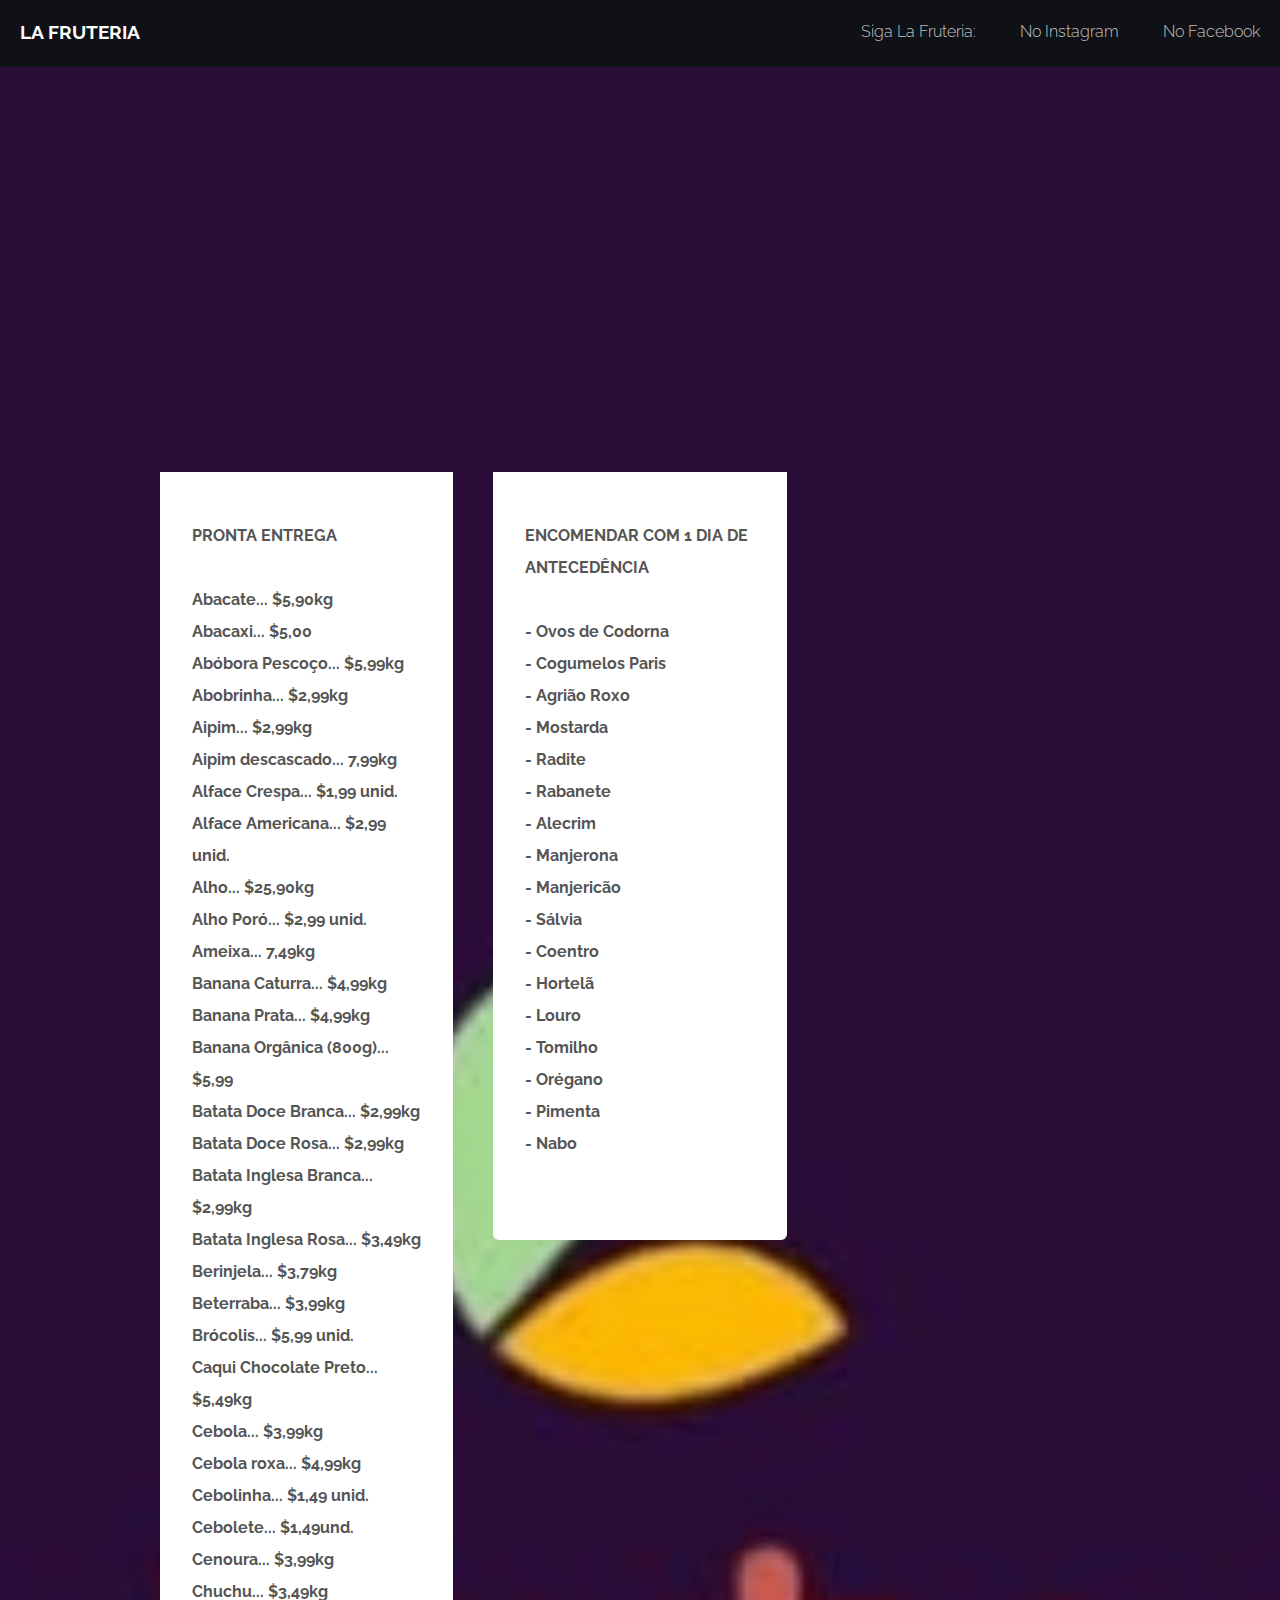
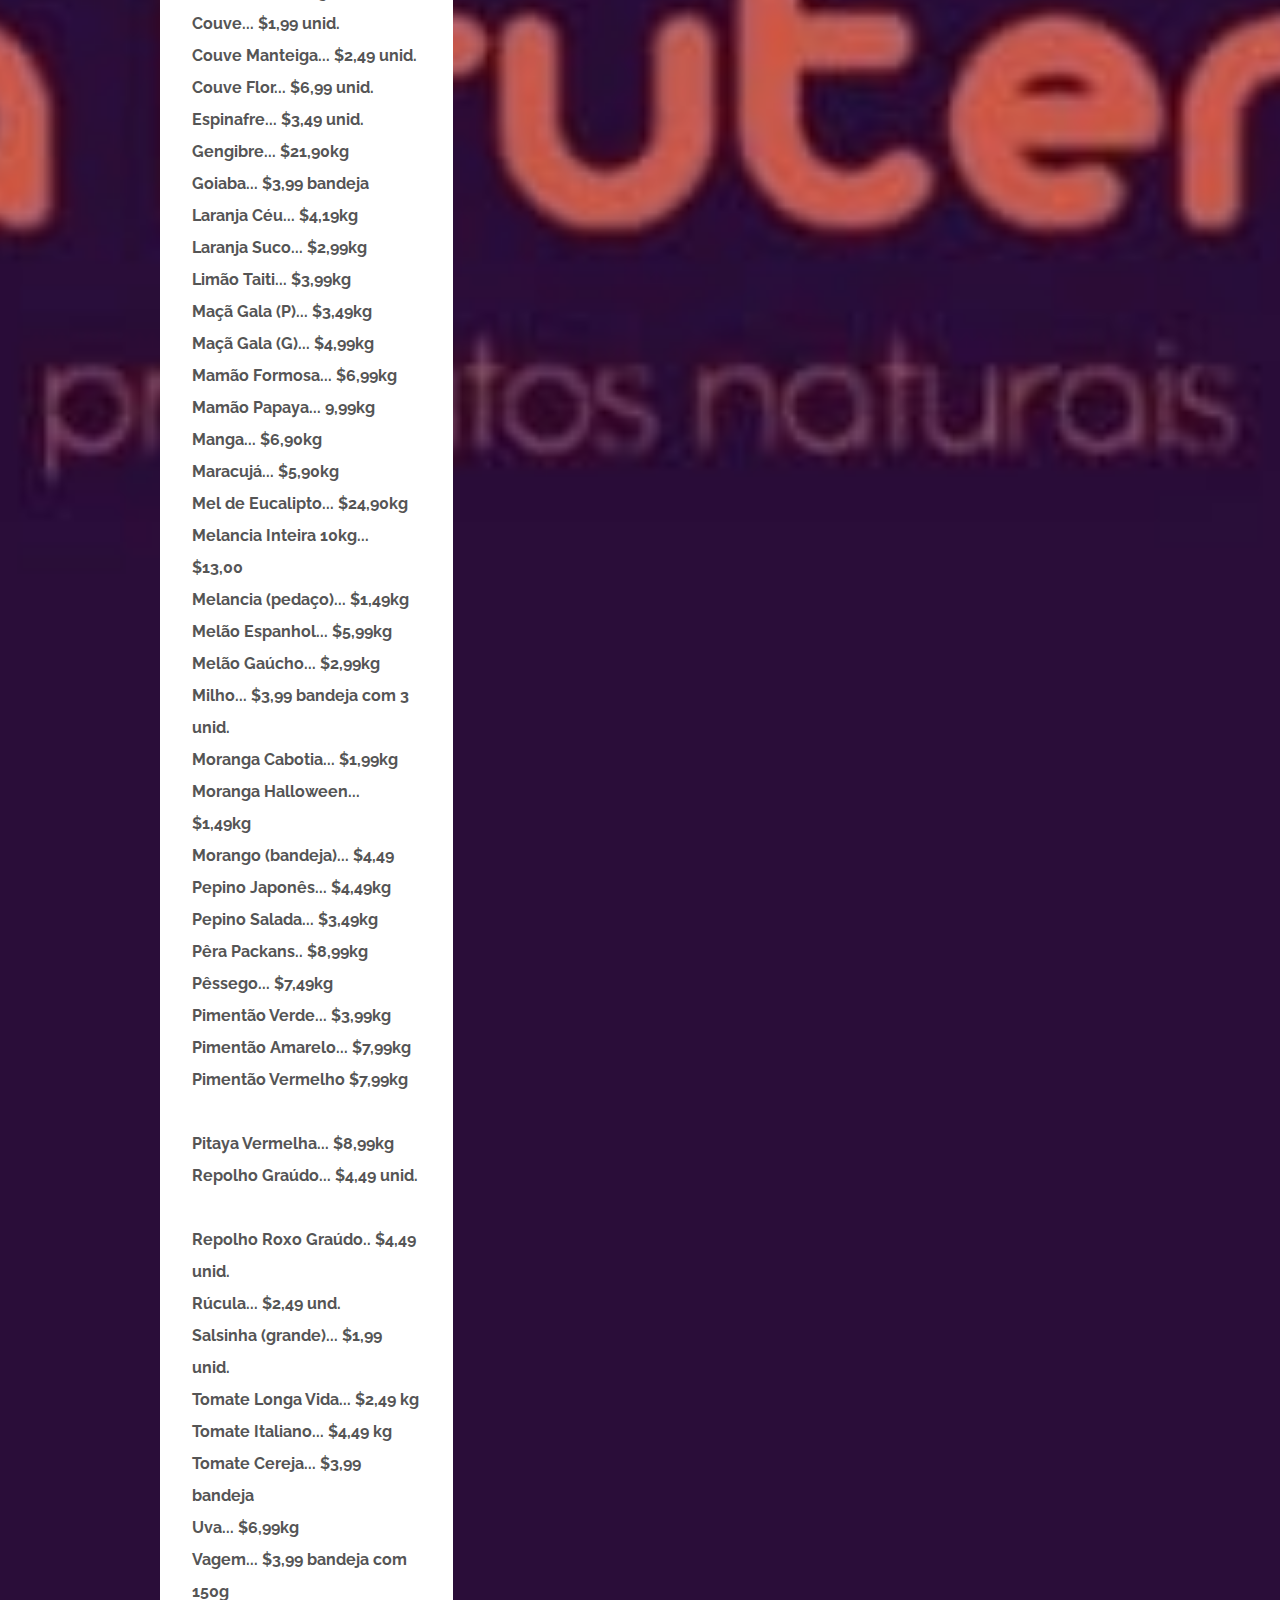
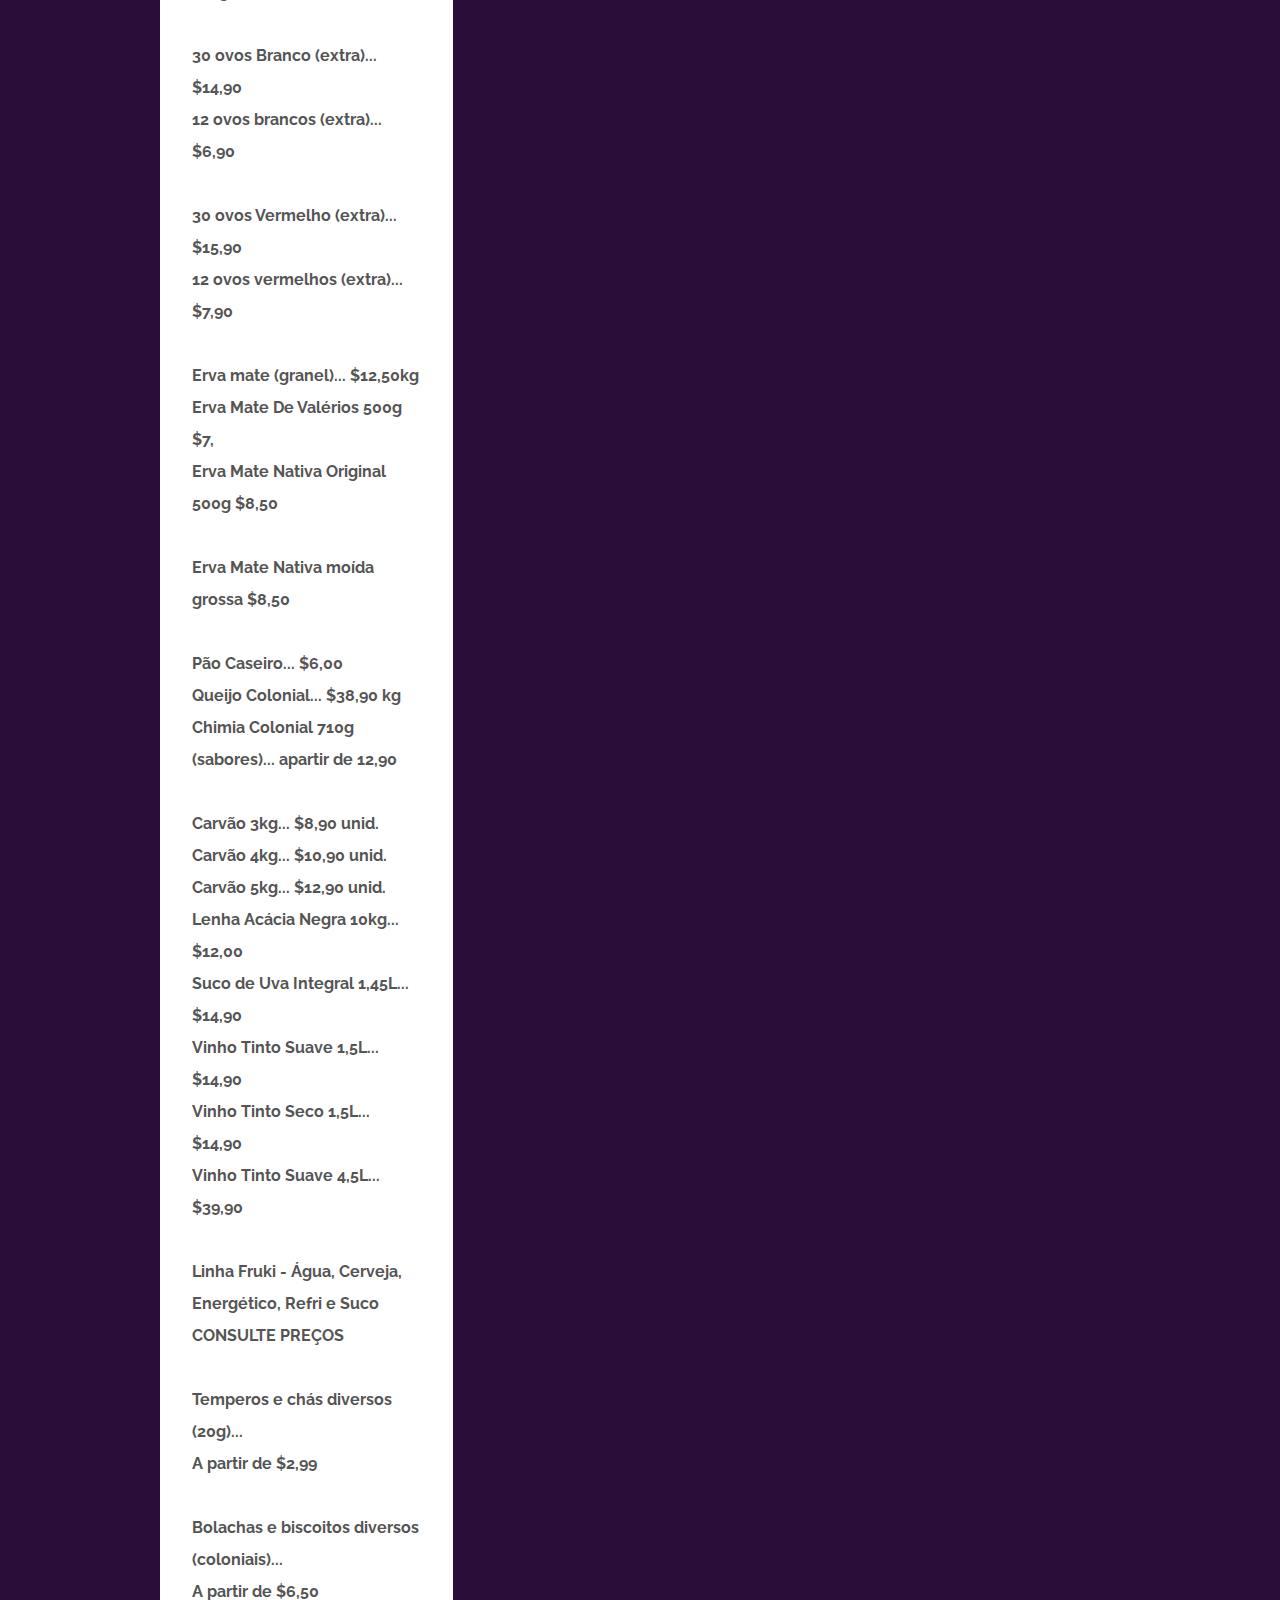
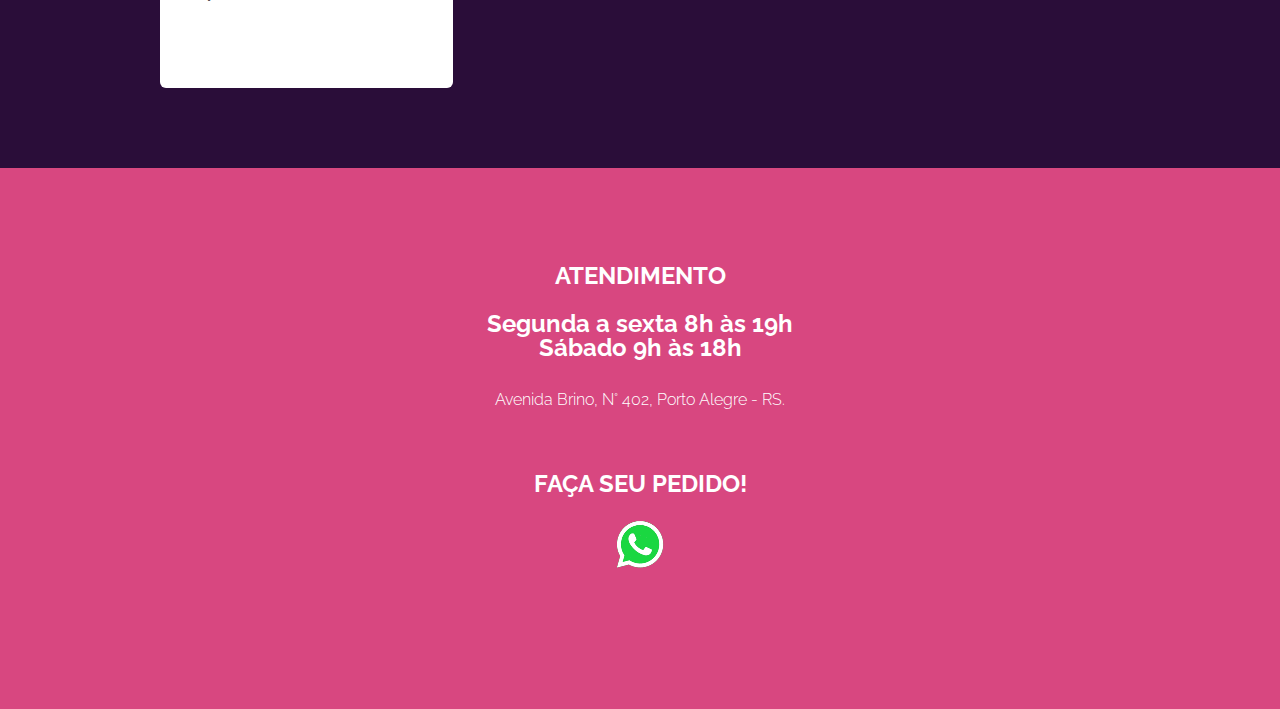
==== index.html @ adb2d756 "Update index.html" ====
<!DOCTYPE HTML>
<!--
	Phase Shift by TEMPLATED
	templated.co @templatedco
	Released for free under the Creative Commons Attribution 3.0 license (templated.co/license)
-->
<html>
	<head>
		<title>Phase Shift by TEMPLATED</title>
		<meta http-equiv="content-type" content="text/html; charset=utf-8" />
		<meta name="description" content="" />
		<meta name="keywords" content="" />
		<!--[if lte IE 8]><script src="css/ie/html5shiv.js"></script><![endif]-->
		<script src="js/jquery.min.js"></script>
		<script src="js/jquery.dropotron.min.js"></script>
		<script src="js/skel.min.js"></script>
		<script src="js/skel-layers.min.js"></script>
		<script src="js/init.js"></script>
		<noscript>
			<link rel="stylesheet" href="css/skel.css" />
			<link rel="stylesheet" href="css/style.css" />
			<link rel="stylesheet" href="css/style-wide.css" />
		</noscript>
		<!--[if lte IE 8]><link rel="stylesheet" href="css/ie/v8.css" /><![endif]-->
	</head>
	<body>

			<!-- Wrapper -->
			<div class="wrapper style1">

				<!-- Header -->
					<div id="header" class="skel-panels-fixed">
						<div id="logo">
							<h1><a href="index.html">La Fruteria</a></h1>
							<span class="tag"></span>
						</div>
						<nav id="nav">
							<ul>
								<li class="active"><a href="">Siga La Fruteria:</a></li>
								<li><a href="https://www.facebook.com/Lafruteriapoa/">No Instagram</a></li>
								<li><a href="https://instagram.com/lafruteriapoa?igshid=lxld70yxuajt">No Facebook</a></li>
							</ul>
						</nav>
					</div>

				<!-- Banner -->
					<div id="banner" class="container">
						<section>
							<br><br><br><br><br><br><br><br><br>
						</section>
					</div>

				<!-- Extra -->

                  
					<div id="extra">
						<div class="container">
							<div class="row no-collapse-1">
								<section class="4u"> 
									<div class="box">
										
<div class="catalogo"> <p>		<strong>
PRONTA ENTREGA<br><BR>
Abacate... $5,90kg<br>
Abacaxi... $5,00<br>
Abóbora Pescoço... $5,99kg<br>
Abobrinha... $2,99kg<br>
Aipim... $2,99kg<br>
Aipim descascado... 7,99kg<br>
Alface Crespa... $1,99 unid.<br>
Alface Americana... $2,99 unid.<br>
Alho... $25,90kg<br>
Alho Poró... $2,99 unid.<br>
Ameixa... 7,49kg<br>
Banana Caturra... $4,99kg<br>
Banana Prata... $4,99kg<br>
Banana Orgânica (800g)... $5,99  <br>
Batata Doce Branca... $2,99kg<br>
Batata Doce Rosa... $2,99kg<br>
Batata Inglesa Branca... $2,99kg<br>
Batata Inglesa Rosa... $3,49kg <br>
Berinjela... $3,79kg<br>
Beterraba... $3,99kg<br>
Brócolis... $5,99 unid.<br>
Caqui Chocolate Preto... $5,49kg<br>
Cebola... $3,99kg<br>
Cebola roxa... $4,99kg<br>
Cebolinha... $1,49 unid.<br>
Cebolete... $1,49und.<br>
Cenoura... $3,99kg<br>
Chuchu... $3,49kg<br>
Couve... $1,99 unid.<br>
Couve Manteiga... $2,49 unid.<br>
Couve Flor... $6,99 unid.<br>
Espinafre... $3,49 unid.<br> 
Gengibre... $21,90kg<br>
Goiaba... $3,99 bandeja<br>
Laranja Céu... $4,19kg<br>
Laranja Suco... $2,99kg<br>
Limão Taiti... $3,99kg<br>
Maçã Gala (P)... $3,49kg<br>
Maçã Gala (G)... $4,99kg<br>
Mamão Formosa... $6,99kg<br>
Mamão Papaya... 9,99kg<br>
Manga... $6,90kg<br>
Maracujá... $5,90kg <br>
Mel de Eucalipto... $24,90kg<br>
Melancia Inteira 10kg... $13,00<br>
Melancia (pedaço)... $1,49kg<br>
Melão Espanhol... $5,99kg<br>
Melão Gaúcho... $2,99kg<br>
Milho... $3,99 bandeja com 3 unid.<br>
Moranga Cabotia... $1,99kg<br>
Moranga Halloween... $1,49kg<br>
Morango (bandeja)... $4,49<br>
Pepino Japonês... $4,49kg<br>
Pepino Salada... $3,49kg<br>
Pêra Packans.. $8,99kg<br>
Pêssego... $7,49kg <br>
Pimentão Verde... $3,99kg<br>
Pimentão Amarelo... $7,99kg<br>
Pimentão Vermelho $7,99kg<br><br>
Pitaya Vermelha... $8,99kg <br>
Repolho Graúdo... $4,49 unid.<br><br>
Repolho Roxo Graúdo.. $4,49 unid.<br>
Rúcula... $2,49 und.<br>
Salsinha (grande)... $1,99 unid.<br>
Tomate Longa Vida... $2,49 kg<br>
Tomate Italiano... $4,49 kg<br>
Tomate Cereja... $3,99 bandeja<br>
Uva... $6,99kg<br>
Vagem... $3,99 bandeja com 150g
<br><br>
30 ovos Branco (extra)... $14,90<br>
12 ovos brancos (extra)... $6,90<br><br>
30 ovos Vermelho (extra)... $15,90 <br>
12 ovos vermelhos (extra)... $7,90 
<br><br>
Erva mate (granel)... $12,50kg<br>
Erva Mate De Valérios 500g $7,<br>
Erva Mate Nativa Original 500g $8,50<br><br>
Erva Mate Nativa moída grossa $8,50
<br><br>
Pão Caseiro... $6,00<br>
Queijo Colonial... $38,90 kg<br>
Chimia Colonial  710g (sabores)... apartir de 12,90
<br><br>
Carvão 3kg... $8,90 unid.<br>
Carvão 4kg... $10,90 unid.<br>
Carvão 5kg... $12,90 unid.<br>
Lenha Acácia Negra 10kg... $12,00<br>
Suco de Uva Integral 1,45L... $14,90<br>
Vinho Tinto Suave 1,5L... $14,90<br>
Vinho Tinto Seco 1,5L... $14,90<br>
Vinho Tinto Suave 4,5L... $39,90
<br><br>
Linha Fruki - Água, Cerveja, Energético, Refri e Suco
CONSULTE PREÇOS
<br><br>
Temperos e chás diversos (20g)... <br> A partir de $2,99
<br><br>
Bolachas e biscoitos diversos (coloniais)...<br> A partir de $6,50 </strong></p></div>
										
								</section>
                                                               
								<section class="4u"> 
									<div class="box">	<div class="catalogo">					
<p><strong>
ENCOMENDAR COM 1 DIA DE ANTECEDÊNCIA
<br><br>
- Ovos de Codorna<br>
- Cogumelos Paris<br>
- Agrião Roxo<br>
- Mostarda<br>
- Radite<br>
- Rabanete<br>
- Alecrim<br>
- Manjerona<br>
- Manjericão<br>
- Sálvia<br>
- Coentro<br>
- Hortelã<br>
- Louro<br>
- Tomilho<br>
- Orégano<br>
- Pimenta<br>
- Nabo </strong></p>
										 </div>
								</section>
										 </div> <br><br> </div>
					</div>

				<!-- Main -->

	</div>
	<!-- Footer -->
		<div id="footer" class="wrapper style2">
			<div class="container">
				<section>
						<h2>ATENDIMENTO<br><br>Segunda a sexta 8h às 19h<br>Sábado 9h às 18h</h2><br><p>Avenida Brino, N° 402, Porto Alegre - RS.</p>
				<br><h2>FAÇA SEU PEDIDO!</h2><br>	<p><a href="https://api.whatsapp.com/send?phone=555130299781"> <img src="images/whats.png" alt="" /></a></p>
</section>
			</div>
		</div>

		
	</body>
</html>
---- css/skel.css ----
/* Resets (http://meyerweb.com/eric/tools/css/reset/ | v2.0 | 20110126 | License: none (public domain)) */

	html,body,div,span,applet,object,iframe,h1,h2,h3,h4,h5,h6,p,blockquote,pre,a,abbr,acronym,address,big,cite,code,del,dfn,em,img,ins,kbd,q,s,samp,small,strike,strong,sub,sup,tt,var,b,u,i,center,dl,dt,dd,ol,ul,li,fieldset,form,label,legend,table,caption,tbody,tfoot,thead,tr,th,td,article,aside,canvas,details,embed,figure,figcaption,footer,header,hgroup,menu,nav,output,ruby,section,summary,time,mark,audio,video{margin:0;padding:0;border:0;font-size:100%;font:inherit;vertical-align:baseline;}article,aside,details,figcaption,figure,footer,header,hgroup,menu,nav,section{display:block;}body{line-height:1;}ol,ul{list-style:none;}blockquote,q{quotes:none;}blockquote:before,blockquote:after,q:before,q:after{content:'';content:none;}table{border-collapse:collapse;border-spacing:0;}body{-webkit-text-size-adjust:none}

/* Box Model */

	*, *:before, *:after {
		-moz-box-sizing: border-box;
		-webkit-box-sizing: border-box;
		box-sizing: border-box;
	}

/* Container */

	body {
		/* min-width: (containers) */
		min-width: 1200px;
	}

	.container {
		margin-left: auto;
		margin-right: auto;
		
		/* width: (containers) */
		width: 1200px;
	}

	/* Modifiers */
	
		.container.small {
			/* width: (containers) * 0.75; */
			width: 900px;
		}

		.container.big {
			width: 100%;

			/* max-width: (containers) * 1.25; */
			max-width: 1500px;

			/* min-width: (containers); */
			min-width: 1200px;
		}

/* Grid */

	.\31 2u { width: 100% }
	.\31 1u { width: 91.6666666667% }
	.\31 0u { width: 83.3333333333% }
	.\39 u { width: 75% }
	.\38 u { width: 66.6666666667% }
	.\37 u { width: 58.3333333333% }
	.\36 u { width: 50% }
	.\35 u { width: 41.6666666667% }
	.\34 u { width: 33.3333333333% }
	.\33 u { width: 25% }
	.\32 u { width: 16.6666666667% }
	.\31 u { width: 8.3333333333% }
	.\-11u { margin-left: 91.6666666667% }
	.\-10u { margin-left: 83.3333333333% }
	.\-9u { margin-left: 75% }
	.\-8u { margin-left: 66.6666666667% }
	.\-7u { margin-left: 58.3333333333% }
	.\-6u { margin-left: 50% }
	.\-5u { margin-left: 41.6666666667% }
	.\-4u { margin-left: 33.3333333333% }
	.\-3u { margin-left: 25% }
	.\-2u { margin-left: 16.6666666667% }
	.\-1u { margin-left: 8.3333333333% }

	/* Rows */

		.row > * {
			float: left;
		}

		.row:after {
			content: '';
			display: block;
			clear: both;
			height: 0;
		}

		.row:first-child > * {
			padding-top: 0 !important;
		}

		/* Normal */

			.row > * {
				/* padding-left: (gutters) */
				padding-left: 40px;
			}

			.row + .row > * {
				/* padding: (gutters) 0 0 (gutters) */
				padding: 40px 0 0 40px;
			}

			.row {
				/* margin-left: -(gutters) */
				margin-left: -40px;
			}

		/* Flush */

			.row.flush > * {
				padding-left: 0;
			}

			.row + .row.flush > * {
				padding: 0;
			}

			.row.flush {
				margin-left: 0;
			}

		/* Quarter */

			.row.quarter > * {
				/* padding-left: (gutters * 0.25) */
				padding-left: 10px;
			}

			.row + .row.quarter > * {
				/* padding: (gutters * 0.25) 0 0 (gutters * 0.25) */
				padding: 10px 0 0 10px;
			}

			.row.quarter {
				/* margin-left: -(gutters * 0.25) */
				margin-left: -10px;
			}

		/* Half */

			.row.half > * {
				/* padding-left: (gutters * 0.5) */
				padding-left: 20px;
			}

			.row + .row.half > * {
				/* padding: (gutters * 0.5) 0 0 (gutters * 0.5) */
				padding: 20px 0 0 20px;
			}

			.row.half {
				/* margin-left: -(gutters * 0.5) */
				margin-left: -20px;
			}

		/* One and (a) Half */

			.row.oneandhalf > * {
				/* padding-left: (gutters * 1.5) */
				padding-left: 60px;
			}

			.row + .row.oneandhalf > * {
				/* padding: (gutters * 1.5) 0 0 (gutters * 1.5) */
				padding: 60px 0 0 60px;
			}

			.row.oneandhalf {
				/* margin-left: -(gutters * 1.5) */
				margin-left: -60px;
			}

		/* Double */

			.row.double > * {
				/* padding-left: (gutters * 2) */
				padding-left: 80px;
			}

			.row + .row.double > * {
				/* padding: (gutters * 2) 0 0 (gutters * 2) */
				padding: 80px 0 0 80px;
			}

			.row.double {
				/* margin-left: -(gutters * 2) */
				margin-left: -80px;
			}
---- css/style.css ----
@import url("font-awesome.min.css");
@import url("http://fonts.googleapis.com/css?family=Raleway:100,200,300,500,600,700,800,900");

/*
	Phase Shift by TEMPLATED
	templated.co @templatedco
	Released for free under the Creative Commons Attribution 3.0 license (templated.co/license)
*/

/* Basic */

	body {
		background: #0f1116;
	}

	body, span, input, select, textarea {
		color: #555555;
		font-family: 'Raleway', sans-serif;
		font-size: 12pt;
		font-weight: 300;
		line-height: 1.65em;
	}

	a {
		color: #d84780;
		text-decoration: underline;
	}

	strong, b {
		font-weight: 700;
	}

	em, i {
		font-style: italic;
	}

	p, ul, ol, dl, table, blockquote {
		margin: 0 0 2em 0;
	}

	p {
		line-height: 2em;
	}

	h1, h2, h3, h4, h5, h6 {
		margin: 0;
		padding: 0;
		color: inherit;
		font-family: 'Raleway', sans-serif;
		font-weight: 700;
	}

		h1 a, h2 a, h3 a, h4 a, h5 a, h6 a {
			color: inherit;
			text-decoration: none;
		}

	h2 {
		font-size: 1.5em;
	}

	h3 {
		font-size: 1.25em;
	}

	sub {
		font-size: 0.8em;
		position: relative;
		top: 0.5em;
	}

	sup {
		font-size: 0.8em;
		position: relative;
		top: -0.5em;
	}

	hr {
		border-top: solid 1px #888888;
		border: 0;
		margin-bottom: 1.5em;
	}

	blockquote {
		border-left: solid 0.5em #888888;
		font-style: italic;
		padding: 1em 0 1em 2em;
	}

	section.special, article.special {
		text-align: center;
	}

	header.major {
		padding-bottom: 3em;
		text-transform: uppercase;
	}

		header.major h2 {
			margin: 0;
			padding: 0;
			line-height: 1em;
			font-weight: 800;
			font-size: 2.8em;
		}

		header.major .byline {
			display: block;
			margin: 0.50em 0 0 0;
			padding: 0 0 0.5em 0;
			letter-spacing: 1px;
			font-size: 1.3em;
			font-weight: 300;
		}

	footer > :last-child {
		margin-bottom: 0;
	}

	footer.major {
		padding-top: 3em;
	}

/* Form */

	form {
		width: 70%;
		margin: 0em auto;
	}

	input[type="text"],
	input[type="password"],
	input[type="email"],
	textarea {
		-moz-appearance: none;
		-webkit-appearance: none;
		-o-appearance: none;
		-ms-appearance: none;
		appearance: none;
		background: white;
		color: #555555;
		border: none;
		display: block;
		outline: 0;
		padding: 1em 1em;
		text-decoration: none;
		width: 100%;
		border-radius: 6px;
	}

		input[type="text"]:focus,
		input[type="password"]:focus,
		input[type="email"]:focus,
		textarea:focus {
			border-color: #d84780;
		}

	textarea {
		min-height: 14em;
	}

	input[type="text"],
	input[type="password"],
	input[type="email"] {
		line-height: 1em;
	}

	::-webkit-input-placeholder {
		color: inherit;
		opacity: 0.5;
		position: relative;
		top: 3px;
	}

	:-moz-placeholder {
		color: inherit;
		opacity: 0.5;
	}

	::-moz-placeholder {
		color: inherit;
		opacity: 0.5;
	}

	:-ms-input-placeholder {
		color: inherit;
		opacity: 0.5;
	}

	.formerize-placeholder {
		color: rgba(85, 85, 85, 0.5) !important;
	}

/* Image */

	.image {
		border: 0;
		position: relative;
	}

		.image.fit {
			display: block;
		}

			.image.fit img {
				display: block;
				width: 100%;
			}

		.image.feature {
			display: block;
			margin: 0 0 2em 0;
		}

			.image.feature img {
				display: block;
				width: 100%;
			}

		.image.featured {
			position: static;
			display: block;
			margin: 0;
		}

			.image.featured img {
				display: block;
				width: 100%;
			}

/* Icon */

	.icon {
		position: relative;
	}

		.icon:before {
			content: "";
			-moz-osx-font-smoothing: grayscale;
			-webkit-font-smoothing: antialiased;
			font-family: FontAwesome;
			font-style: normal;
			font-weight: normal;
			text-transform: none !important;
		}

		.icon > .label {
			display: none;
		}

/* Lists */

	ol.default {
		list-style: decimal;
		padding-left: 1.25em;
	}

		ol.default li {
			padding-left: 0.25em;
		}

	ul.default {
		margin: 0em 0em 2em 0em;
		padding: 0em 0em 1.5em 0em;
		list-style: none;
	}

		ul.default li {
			padding: 0.60em 0em;
			font-size: 0.90em;
			border-top: 1px solid;
			border-color: rgba(0, 0, 0, 0.1);
		}

		ul.default li:first-child {
			border-top: none;
		}

	ul.icons {
		cursor: default;
		text-align: center;
	}

		ul.icons li {
			display: inline-block;
			padding: 0em 0.20em;
		}

			ul.icons li:first-child {
				padding-left: 0;
			}

			ul.icons li span {
				display: none;
			}

			ul.icons li a {
				display: inline-block;
				color: #828282;
				width: 30px;
				height: 30px;
				text-align: center;
			}

				ul.icons li a:before {
					display: inline-block;
					border: 1px solid #828282;
					width: 2em;
					height: 2em;
					line-height: 2em;
					font-size: 1em;
					color: #828282;
					border-radius: 100%;
					text-align: center;
				}

	ul.actions {
		cursor: default;
	}

		ul.actions:last-child {
			margin-bottom: 0;
		}

		ul.actions li {
			display: inline-block;
			padding: 0 0 0 1.5em;
		}

			ul.actions li:first-child {
				padding: 0;
			}

		ul.actions.vertical li {
			display: block;
			padding: 1.5em 0 0 0;
		}

			ul.actions.vertical li:first-child {
				padding: 0;
			}

	ul.style {
		padding-top: 3em;
	}

		ul.style li {
			position: relative;
			padding: 3em 0em 3em 6em;
			border-top: solid 1px rgba(255, 255, 255, 0.2);
		}

		ul.style > :first-child {
			border-top: none;
		}

		ul.style li:before {
			position: absolute;
			left: 0;
			top: 1em;
			display: block;
			background: none;
			color: #FFF;
			width: 56px;
			height: 56px;
			text-align: center;
			font-size: 3em;
			border-radius: 6px;
		}

		ul.style h3 {
			margin-bottom: 0.80em;
			text-transform: uppercase;
			font-weight: 800;
			font-size: 2em;
			color: #FFF;
		}

		ul.style span {
			line-height: 180%;
			color: #FFF;
		}

/* Tables */

	table {
		width: 100%;
	}

		table.default {
			width: 100%;
		}

			table.default tbody tr {
				border-bottom: solid 1px #888888;
			}

			table.default td {
				padding: 0.5em 1em 0.5em 1em;
			}

			table.default th {
				font-weight: 700;
				padding: 0.5em 1em 0.5em 1em;
				text-align: left;
			}

			table.default thead {
				background: #555555;
				color: #fff;
			}

/* Button */

	input[type="submit"],
	input[type="reset"],
	input[type="button"],
	.button {
		-moz-appearance: none;
		-webkit-appearance: none;
		-o-appearance: none;
		-ms-appearance: none;
		appearance: none;
		-moz-transition: background-color 0.35s ease-in-out;
		-webkit-transition: background-color 0.35s ease-in-out;
		-o-transition: background-color 0.35s ease-in-out;
		-ms-transition: background-color 0.35s ease-in-out;
		transition: background-color 0.35s ease-in-out;
		background: #d84780;
		border-radius: 6px;
		border: 0;
		color: white;
		cursor: pointer;
		display: inline-block;
		padding: 0.75em 1.5em;
		text-align: center;
		text-decoration: none;
		text-transform: uppercase;
		display: inline-block;
		font-size: 1.2em;
		font-weight: 600;
		color: #FFF !important;
	}

		input[type="submit"]:hover,
		input[type="reset"]:hover,
		input[type="button"]:hover,
		.button:hover {
			background: #e1719d;
		}

		input[type="submit"].alt,
		input[type="reset"].alt,
		input[type="button"].alt,
		.button.alt {
			border: 1px solid #FFF;
			color: #0f1116;
		}

		input[type="submit"].fit,
		input[type="reset"].fit,
		input[type="button"].fit,
		.button.fit {
			width: 100%;
		}

		input[type="submit"].small,
		input[type="reset"].small,
		input[type="button"].small,
		.button.small {
			font-size: 0.8em;
		}

		input[type="submit"].medium,
		input[type="reset"].medium,
		input[type="button"].medium,
		.button.medium {
			padding: 0.80em 2em;
			font-size: 1.6em;
		}

/* Wrapper */

	.wrapper.style1 {
		padding-top: 10em;
		padding-bottom: 2em;
		background: url(../images/bg.jpg) no-repeat center top;
		background-size: cover;
		background-attachment: fixed;
		-webkit-backface-visibility: hidden;
		-webkit-transform: translateZ(0);
	}

	.wrapper.style2 {
		padding: 6em 0;
		background: #d84780;
		color: white;
	}

/* Header */

	#header {
		position: fixed;
		top: 0;
		left: 0;
		width: 100%;
		background: #0F1116;
		color: #fff;
		padding: 1.25em 1.25em 1.25em 1.25em;
		z-index: 100;
	}

/* Logo */

	#logo {
		font-size: 1.2em;
		cursor: default;
	}

	#logo h1 {
		display: inline-block;
		text-transform: uppercase;
	}

/* Navigation */

	#nav {
		position: absolute;
		right: 0;
		top: 0;
		cursor: default;
	}

	#nav ul li {
		display: inline-block;
		padding: 1.25em 1.25em;
	}

	#nav ul li a {
		-moz-transition: color 0.35s ease-in-out;
		-webkit-transition: color 0.35s ease-in-out;
		-o-transition: color 0.35s ease-in-out;
		-ms-transition: color 0.35s ease-in-out;
		transition: color 0.35s ease-in-out;
		display: inline-block;
		color: #ddd;
		color: rgba(255, 255, 255, 0.75);
		text-decoration: none;
	}

	#nav ul li a:hover {
		color: #fff;
	}

/* Banner */

	#banner {
		text-align: center;
		color: #fff;
		padding: 0em 4em;
		margin-bottom: 6em;
	}

		#banner p {
			font-size: 1.75em;
			line-height: 1.75em;
		}

	#banner strong,
	#banner a {
		color: inherit;
	}

/* Main */

/* Footer */

	#footer {
		text-align: center;
	}

		#footer .major h2,
		#footer .major .byline {
			color: #FFF !important;
		}

/* Page */

	#page {
		position: relative;
		background: #FFF;
		padding: 6em 4em 6em 4em;
		border-radius: 6px;
	}

/* Sidebar */

	#sidebar .major {
		padding-bottom: 2em;
	}

		#sidebar .major h2 {
			font-size: 1.8em;
		}

/* Copyright */

	#copyright {
		color: white;
		color: rgba(255, 255, 255, 0.2) !important;
		text-align: center;
		display: block
	}

		#copyright a {
			text-decoration: none;
			color: white;
			color: rgba(255, 255, 255, 0.4) !important;
		}

/* Box */

	.box {
		padding: 3em 2em;
		background: #FFF;
		text-align: center;
		border-radius: 0px 0px 6px 6px;
	} 

.produtos{
	color: white; background: black;
}
.catalogo{
         text-align: left;
}
---- css/style-wide.css ----
/*
	Phase Shift by TEMPLATED
	templated.co @templatedco
	Released for free under the Creative Commons Attribution 3.0 license (templated.co/license)
*/

/* Basic */

	body, input, select, textarea {
		font-size: 12pt;
		line-height: 1.5em;
	}
---- css/ie/v8.css ----
/*
	Phase Shift by TEMPLATED
	templated.co @templatedco
	Released for free under the Creative Commons Attribution 3.0 license (templated.co/license)
*/

/* Wrapper */

	.wrapper.style1 {
		-ms-behavior: url("css/ie/backgroundsize.min.htc");
	}
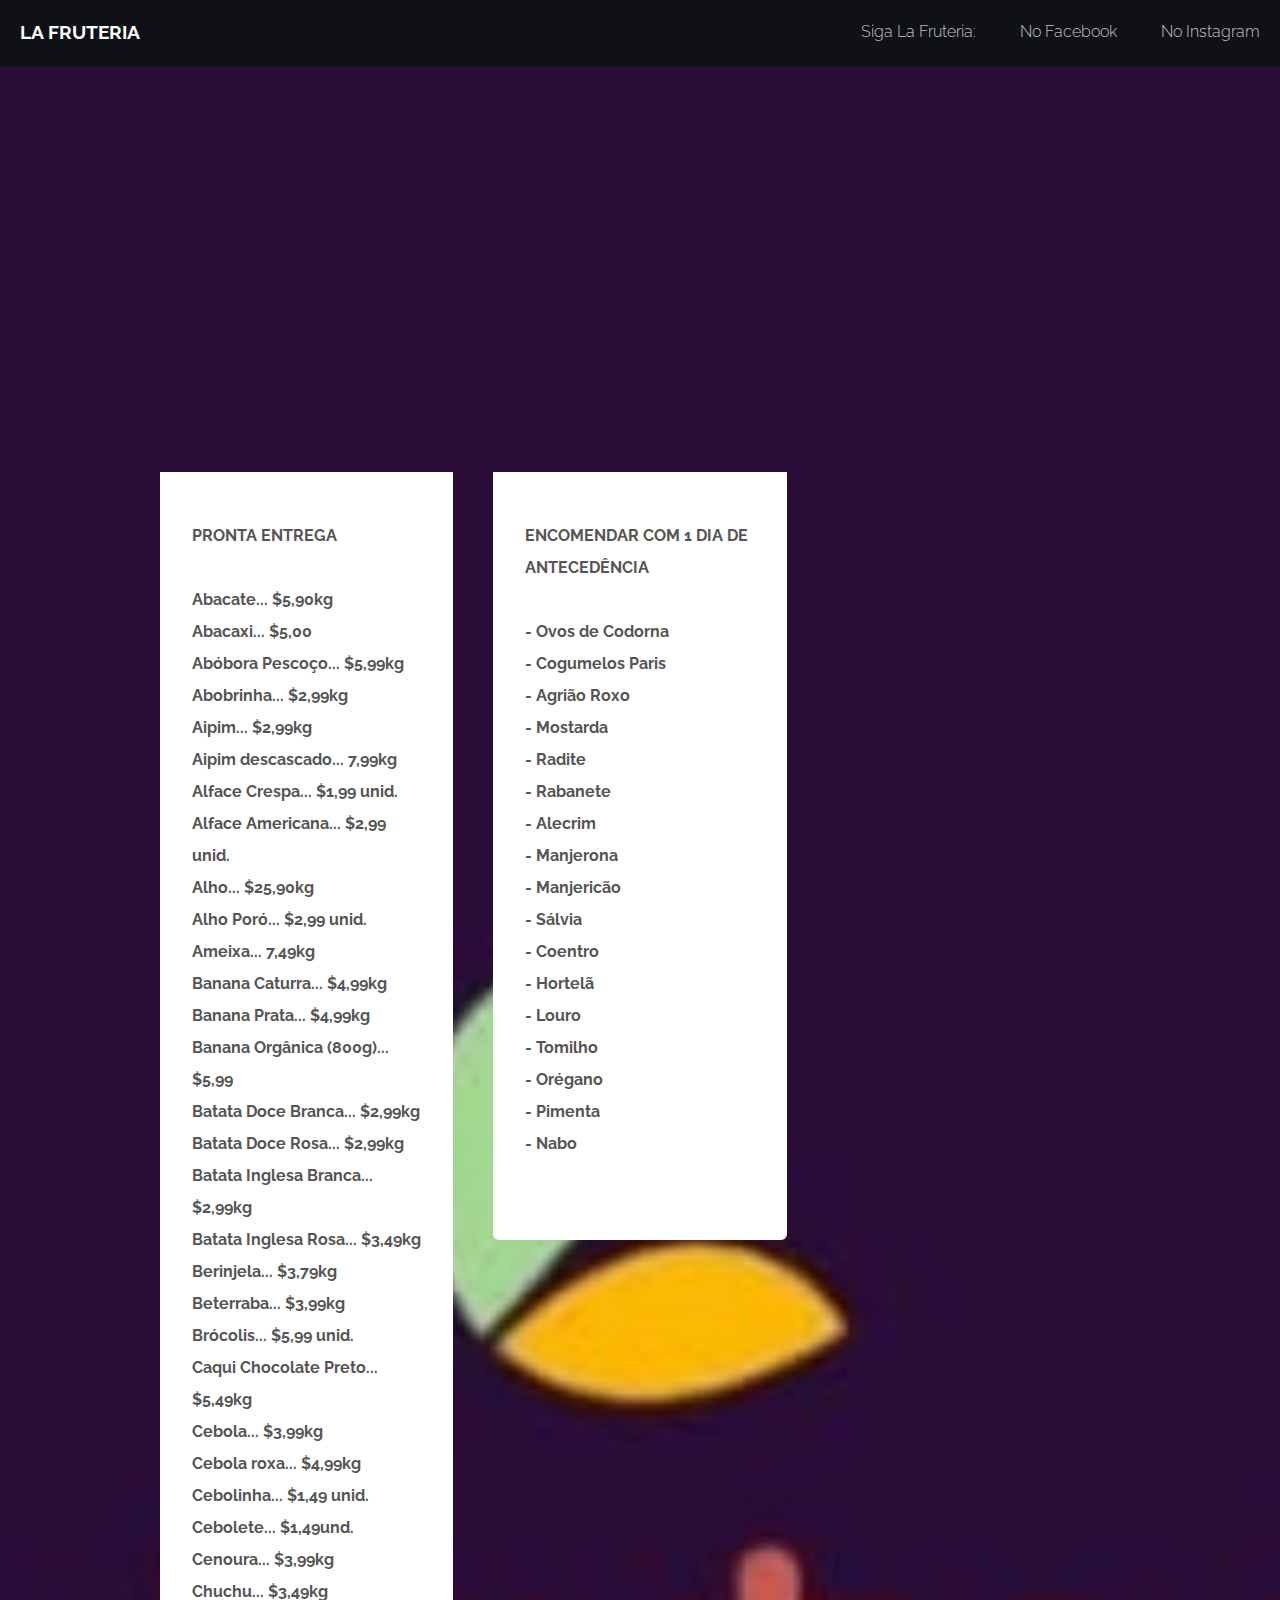
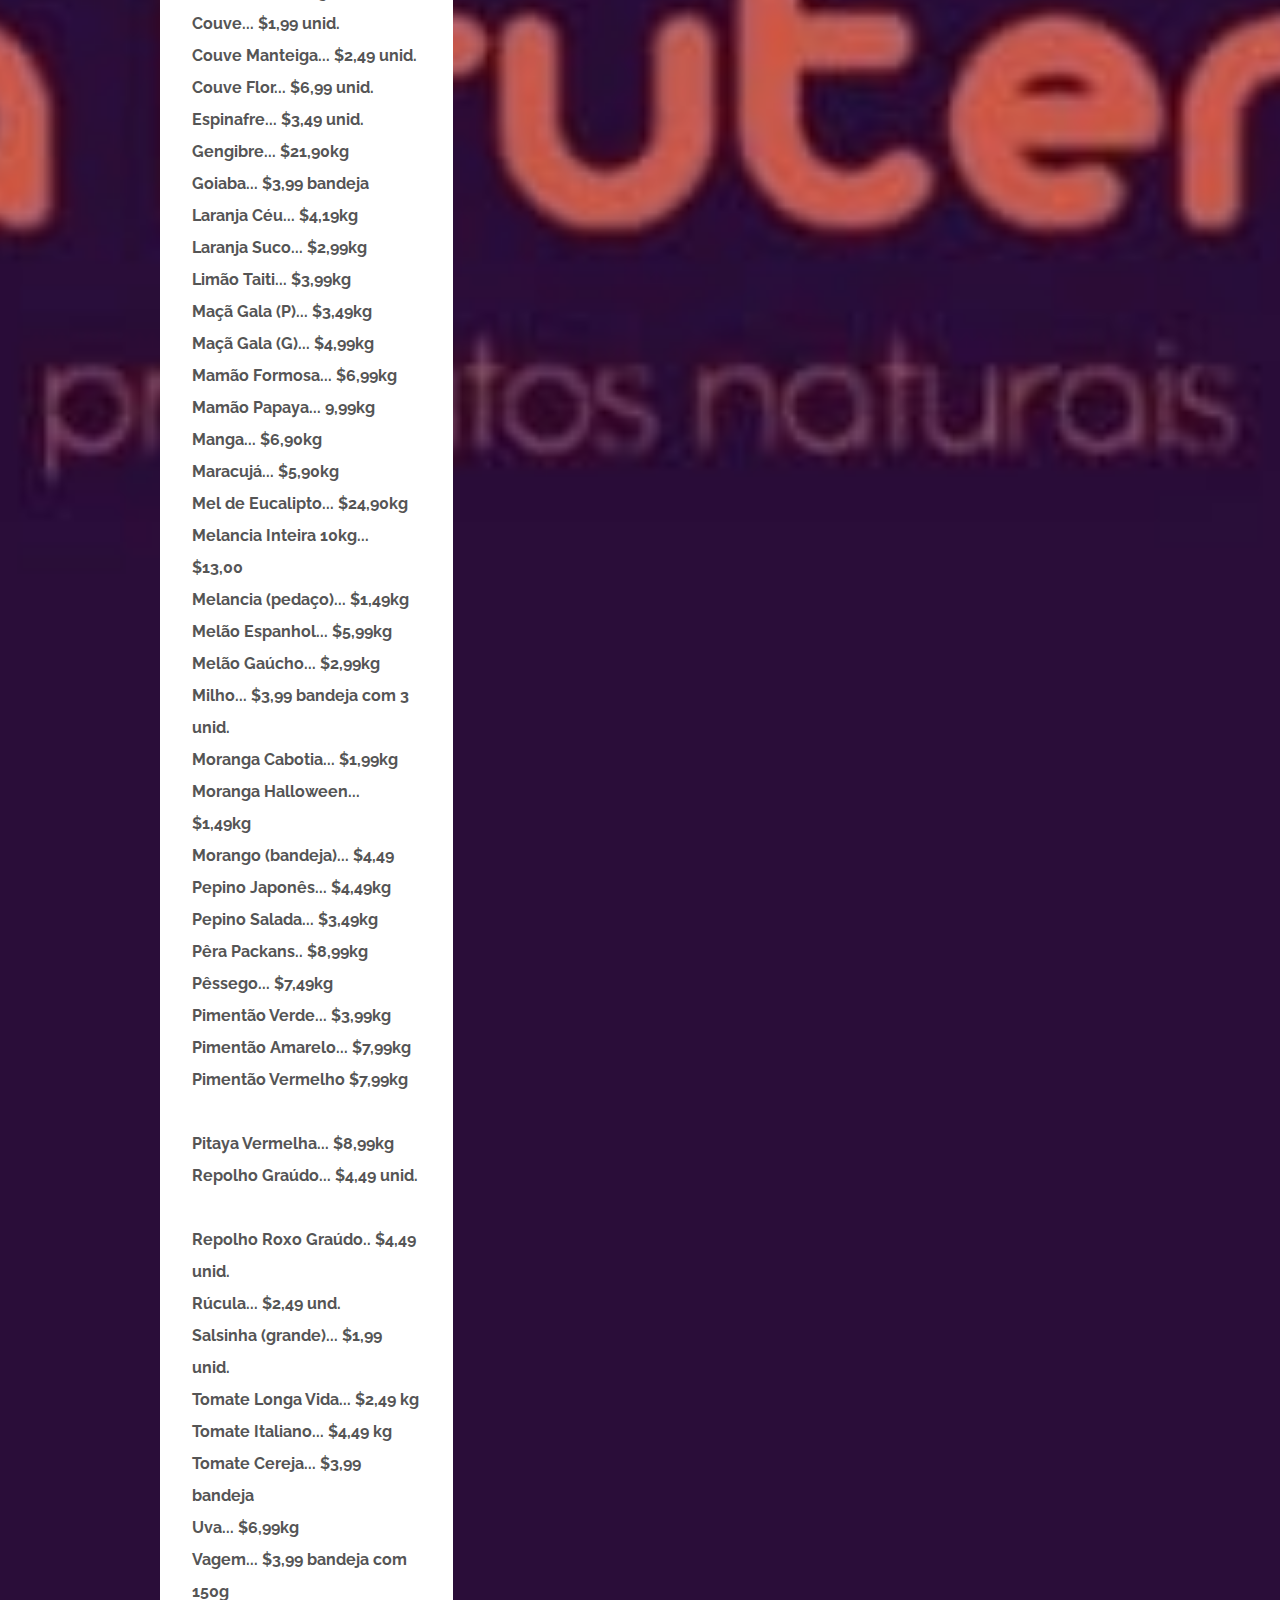
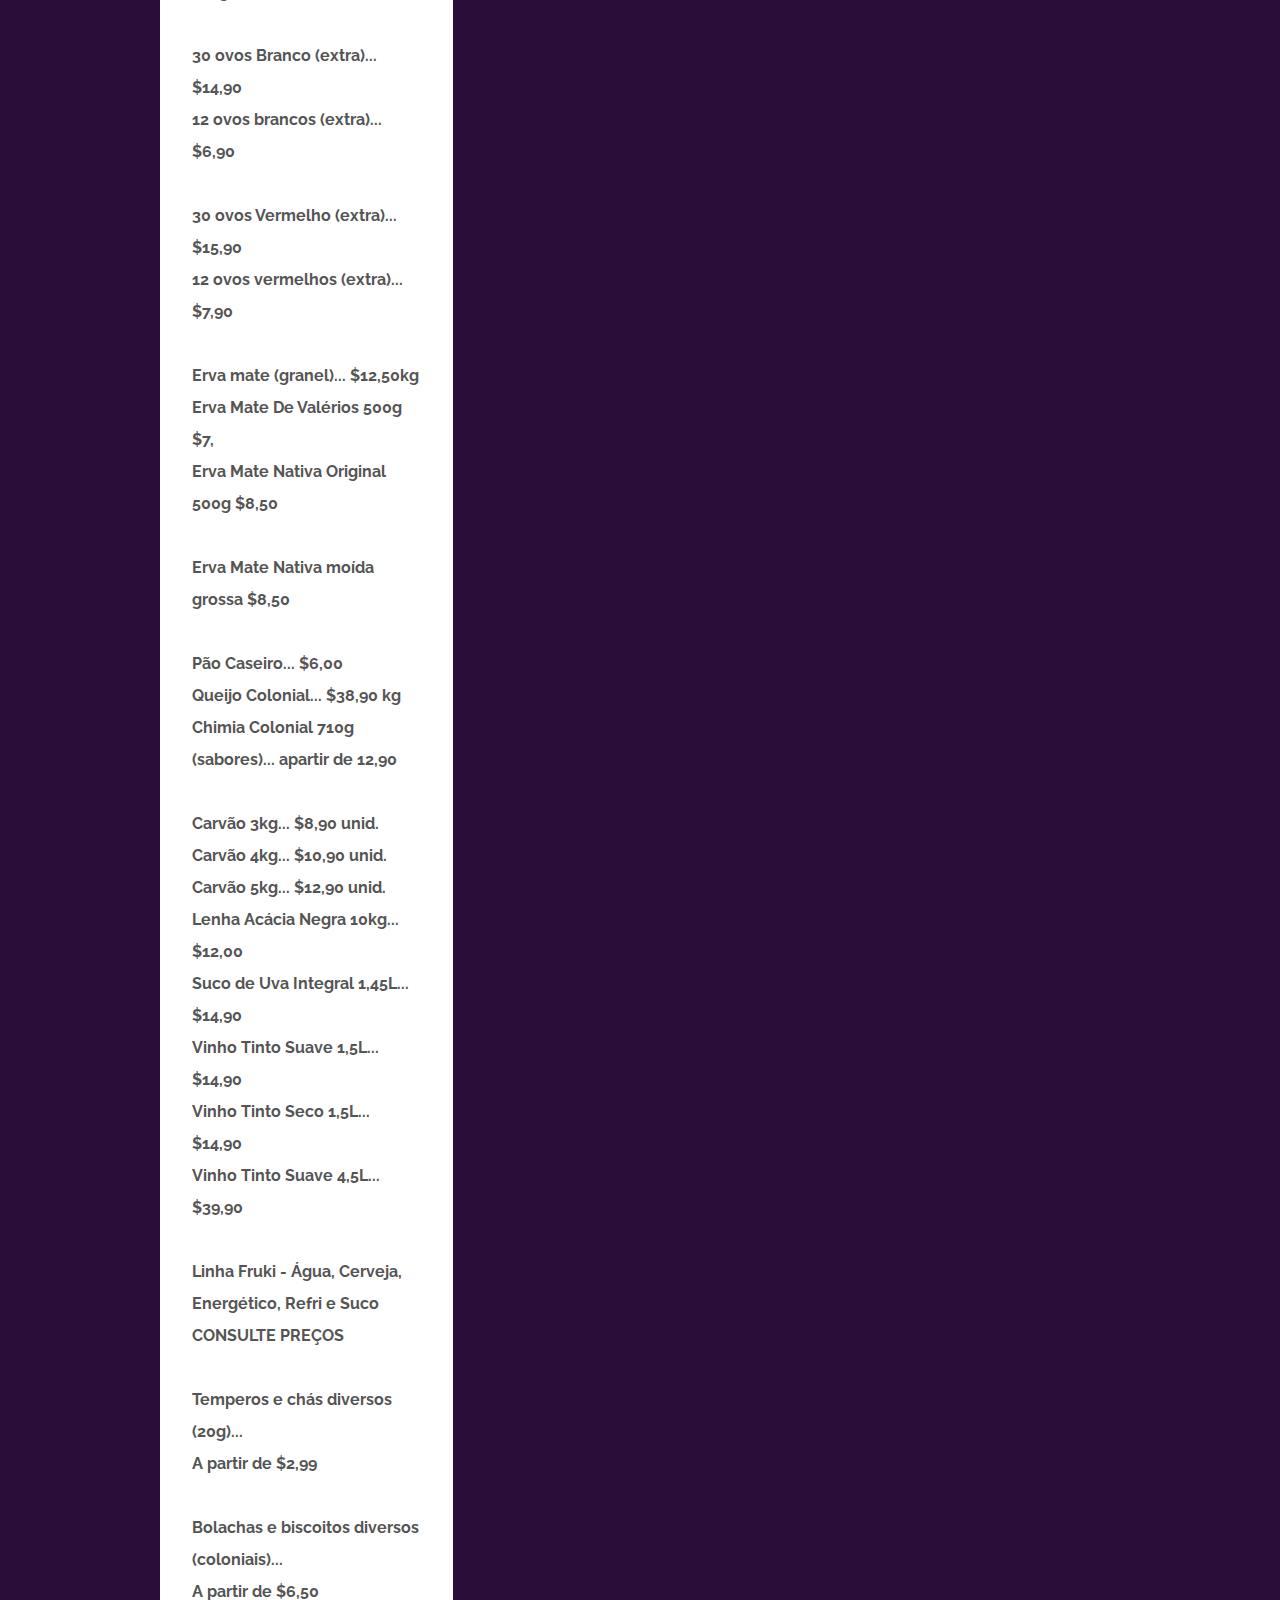
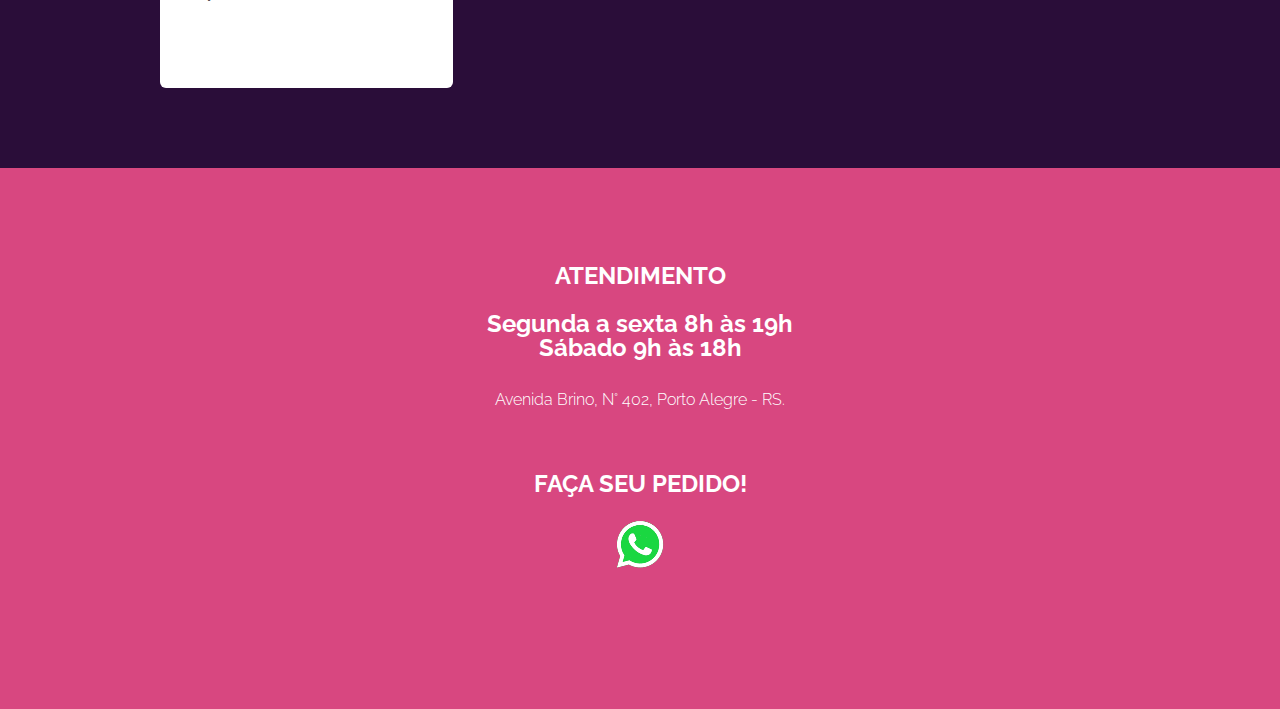
==== commit 6cad4a4b: "Update index.html" ====
--- a/index.html
+++ b/index.html
@@ -31,14 +31,14 @@
 				<!-- Header -->
 					<div id="header" class="skel-panels-fixed">
 						<div id="logo">
-							<h1><a href="index.html">La Fruteria</a></h1>
+							<h1><a href="">La Fruteria</a></h1>
 							<span class="tag"></span>
 						</div>
 						<nav id="nav">
 							<ul>
 								<li class="active"><a href="">Siga La Fruteria:</a></li>
-								<li><a href="https://www.facebook.com/Lafruteriapoa/">No Instagram</a></li>
-								<li><a href="https://instagram.com/lafruteriapoa?igshid=lxld70yxuajt">No Facebook</a></li>
+								<li><a href="https://www.facebook.com/Lafruteriapoa/">No Facebook</a></li>
+								<li><a href="https://instagram.com/lafruteriapoa?igshid=lxld70yxuajt">No Instagram</a></li>
 							</ul>
 						</nav>
 					</div>
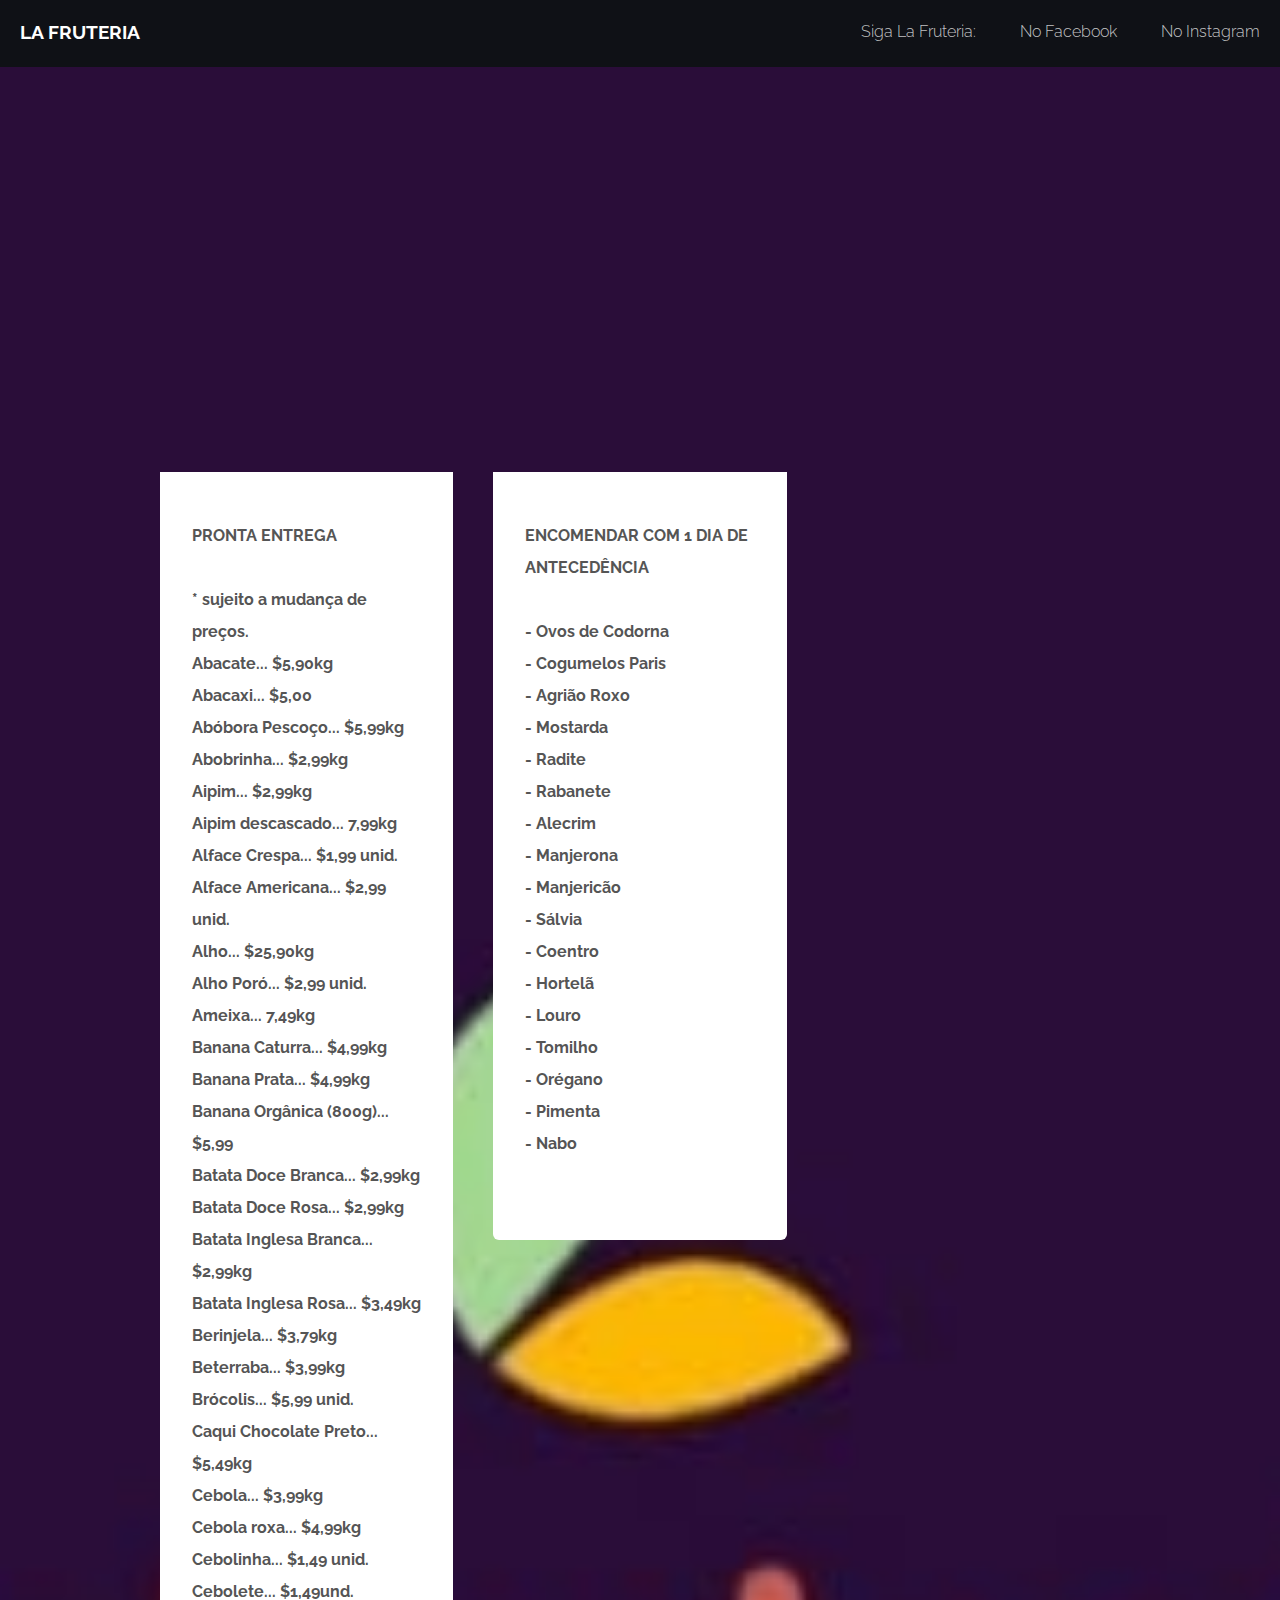
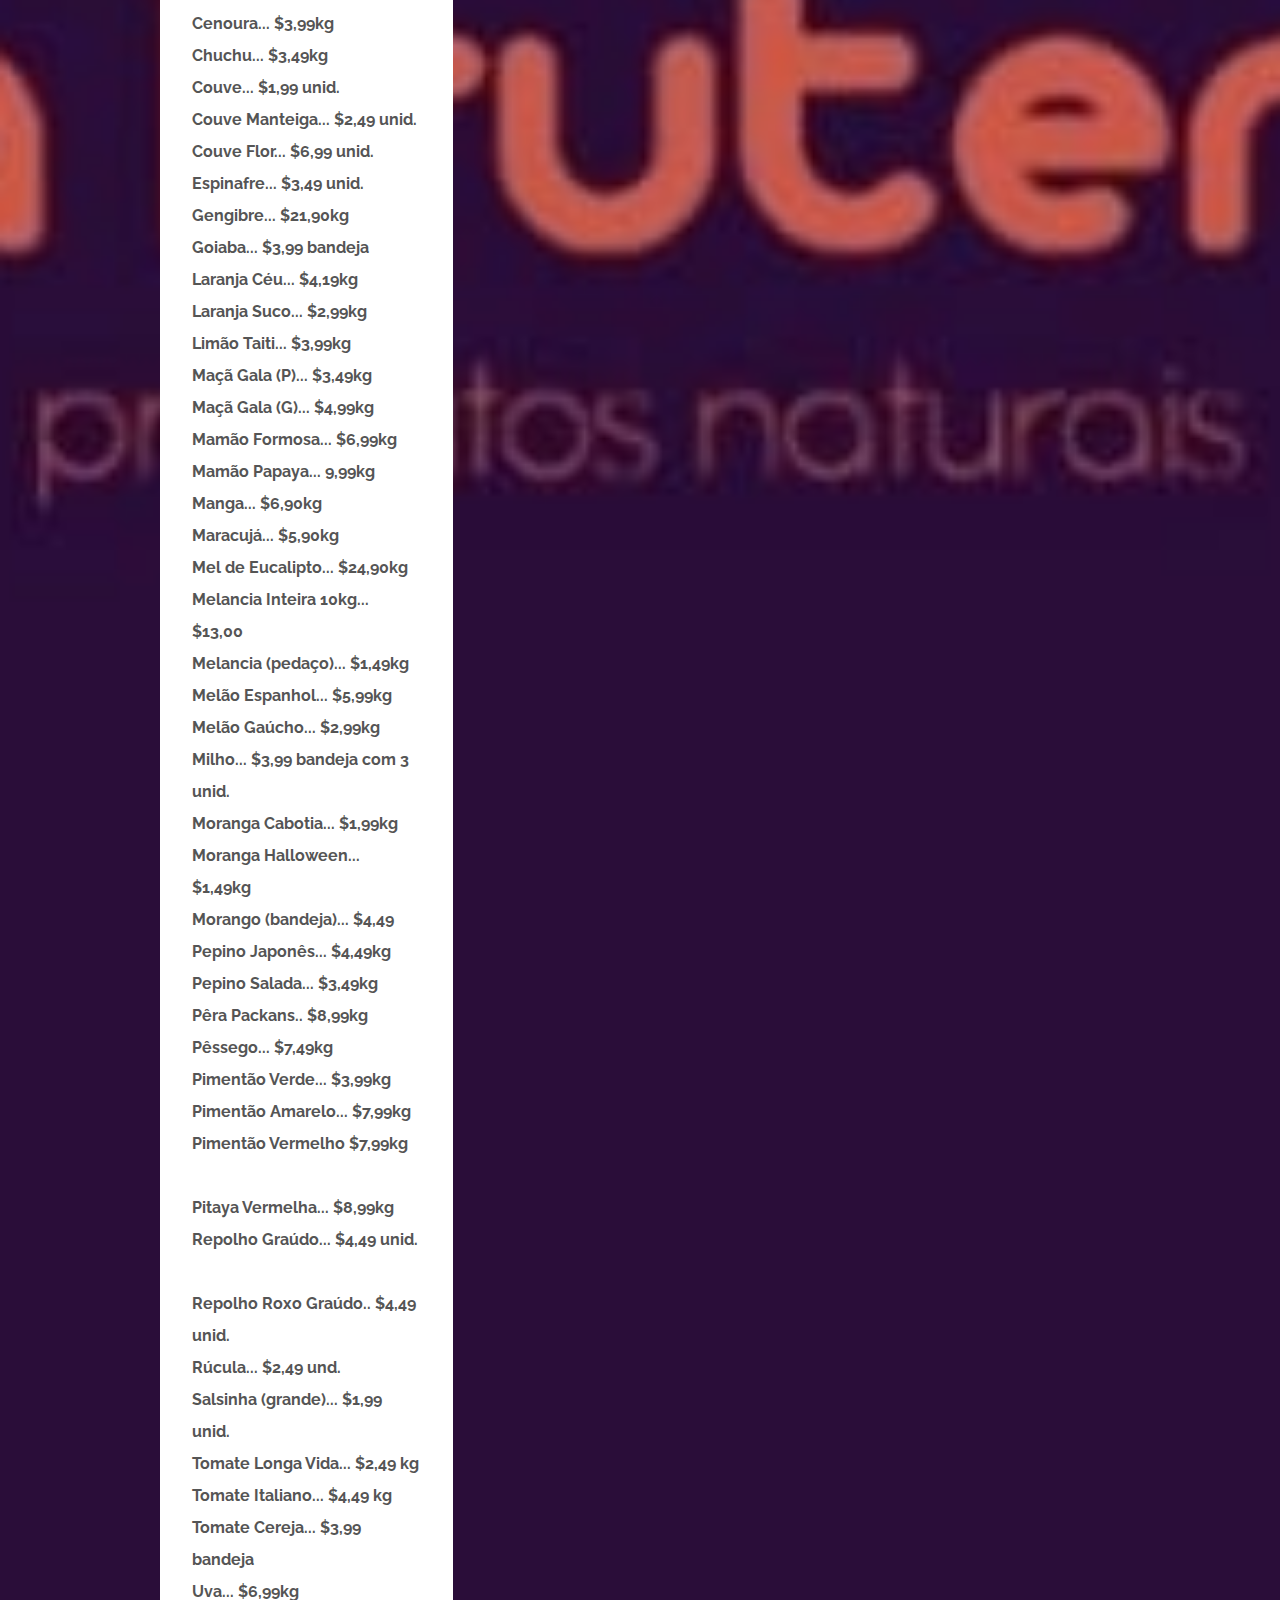
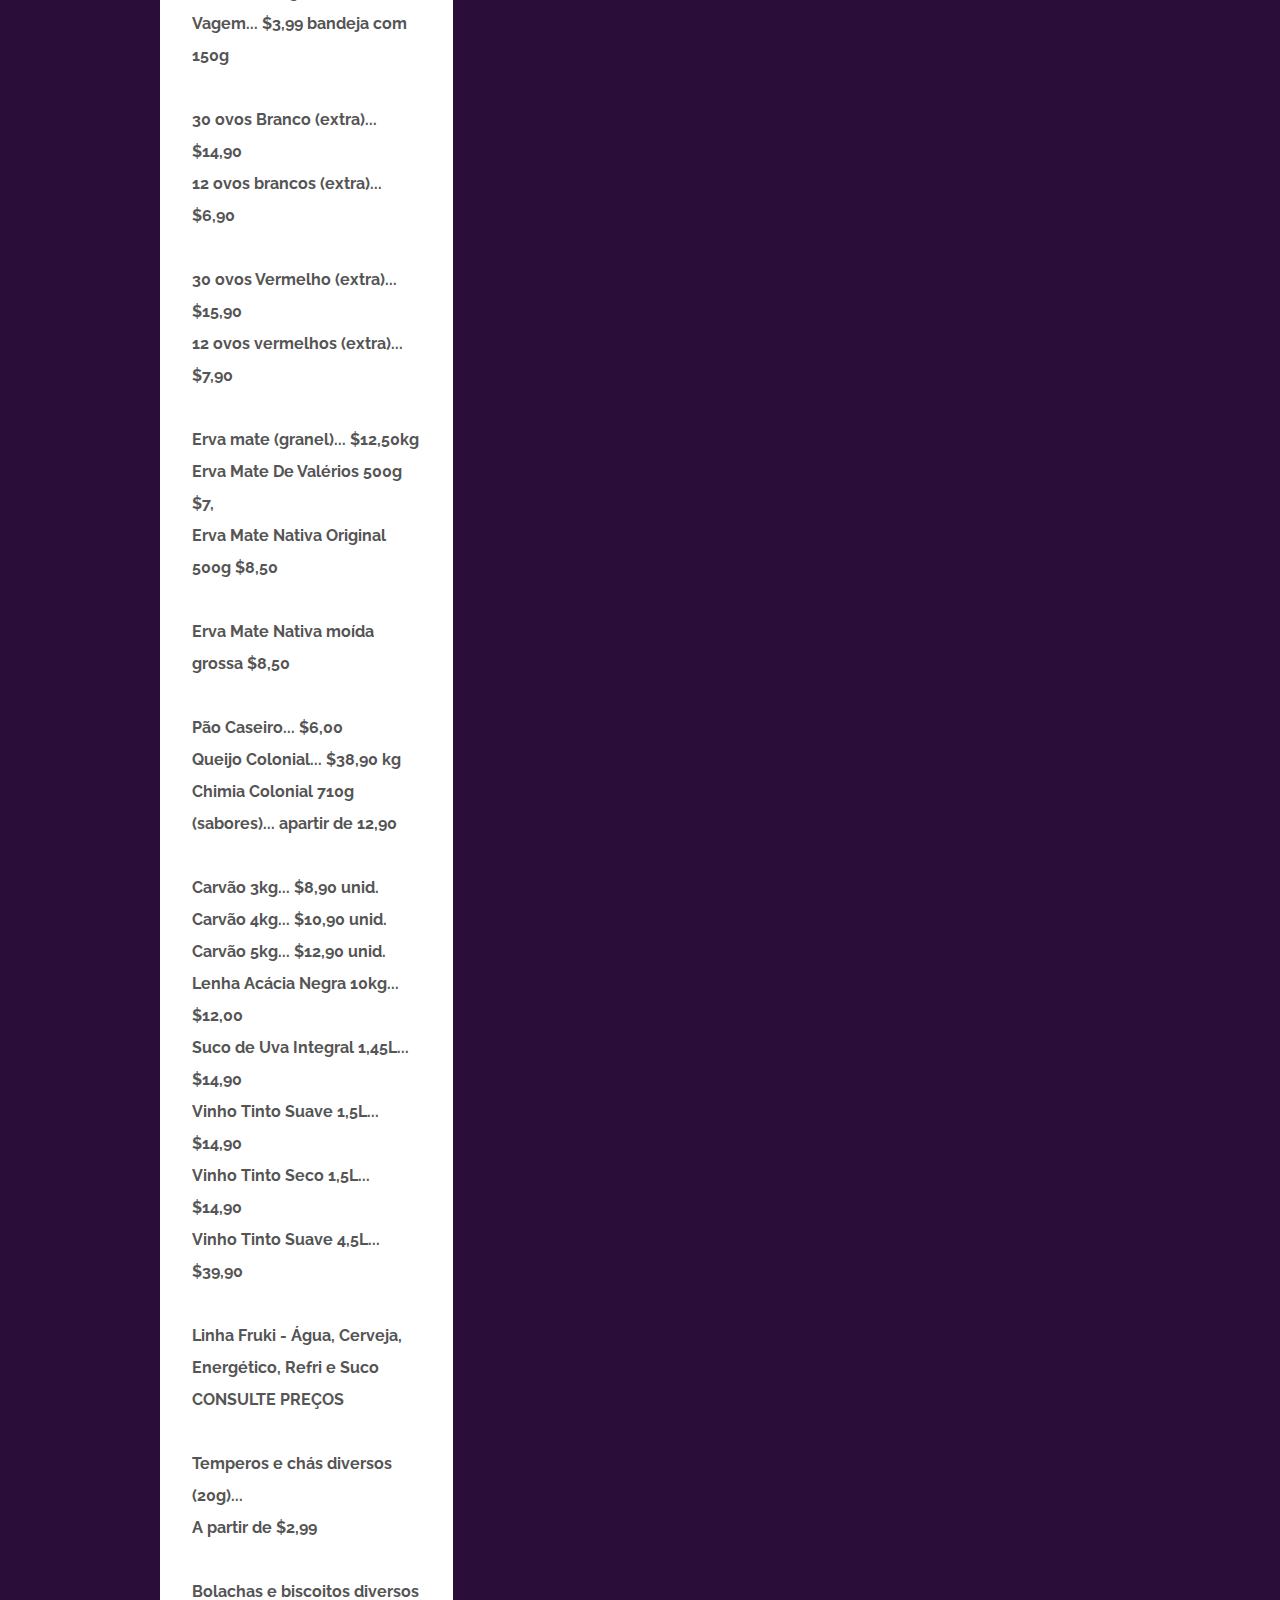
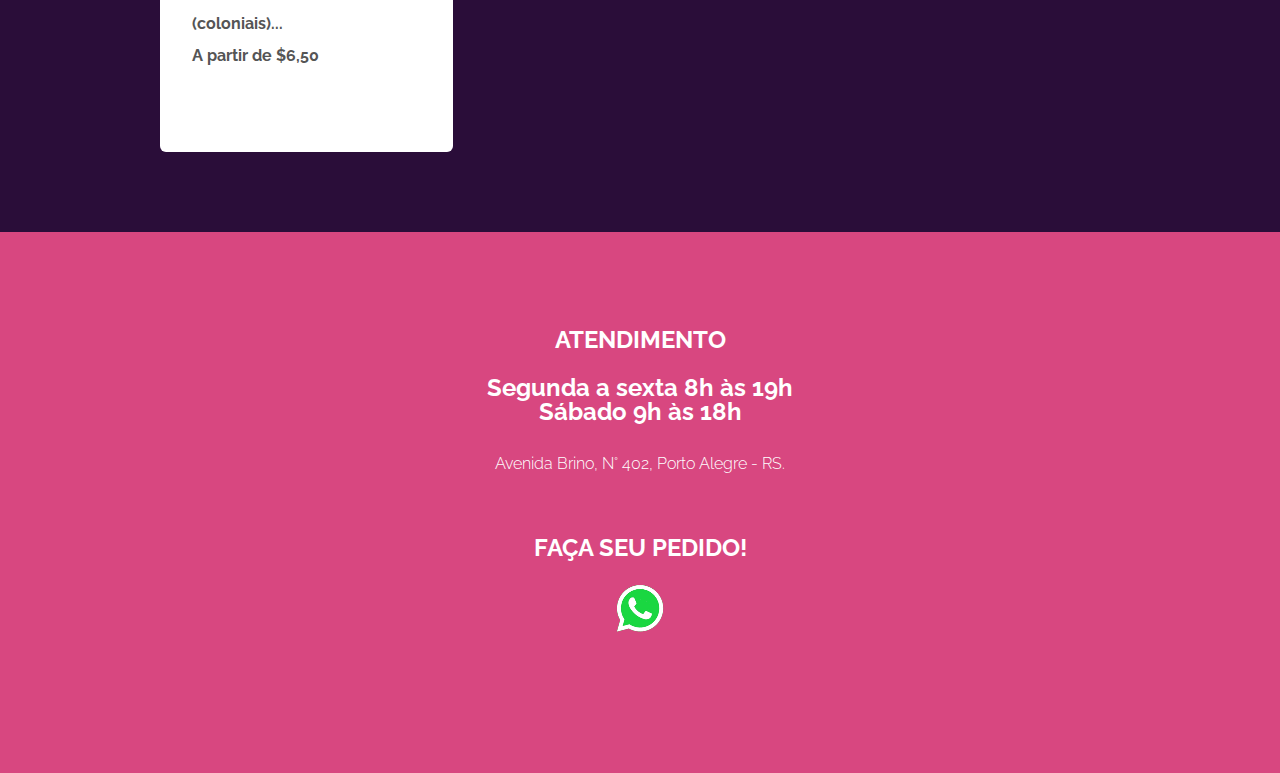
==== commit eeeb32ee: "Update index.html" ====
--- a/index.html
+++ b/index.html
@@ -60,7 +60,8 @@
 									<div class="box">
 										
 <div class="catalogo"> <p>		<strong>
-PRONTA ENTREGA<br><BR>
+PRONTA ENTREGA<br><br>
+* sujeito a mudança de preços.<br>
 Abacate... $5,90kg<br>
 Abacaxi... $5,00<br>
 Abóbora Pescoço... $5,99kg<br>
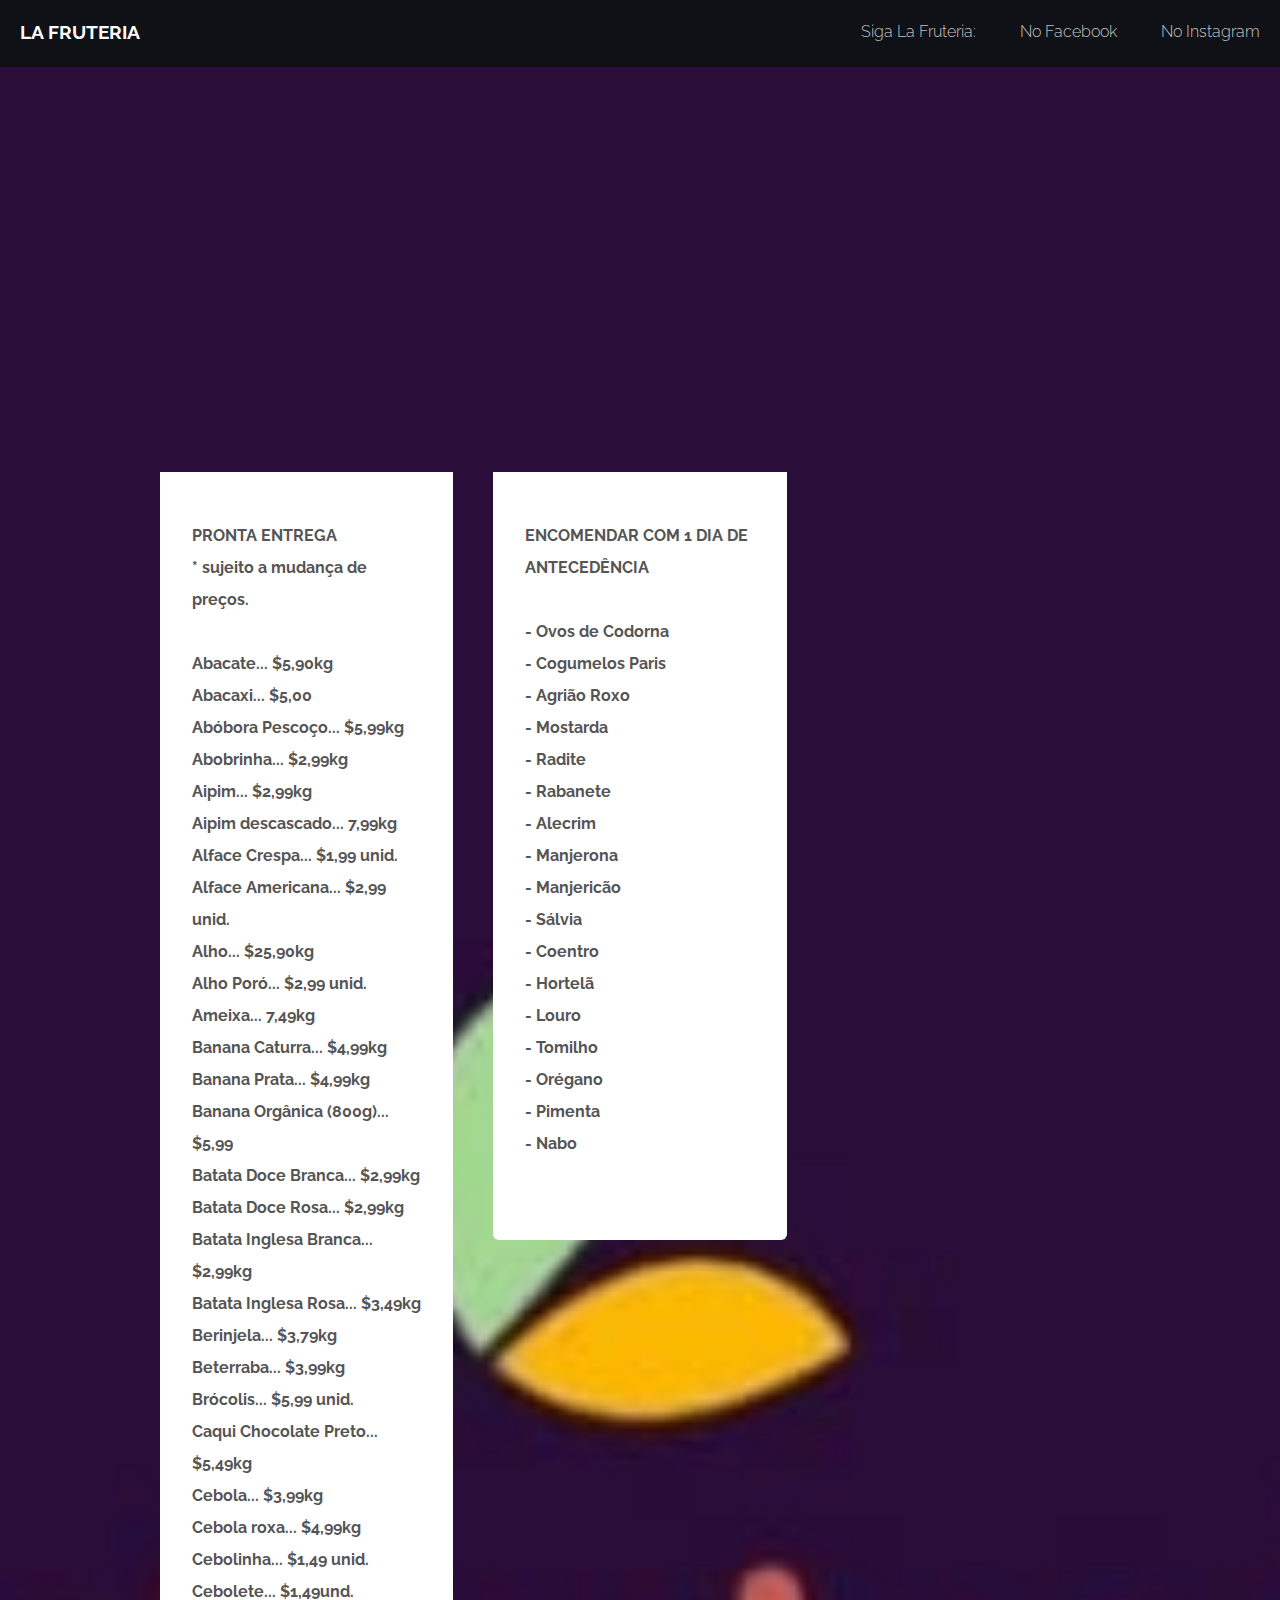
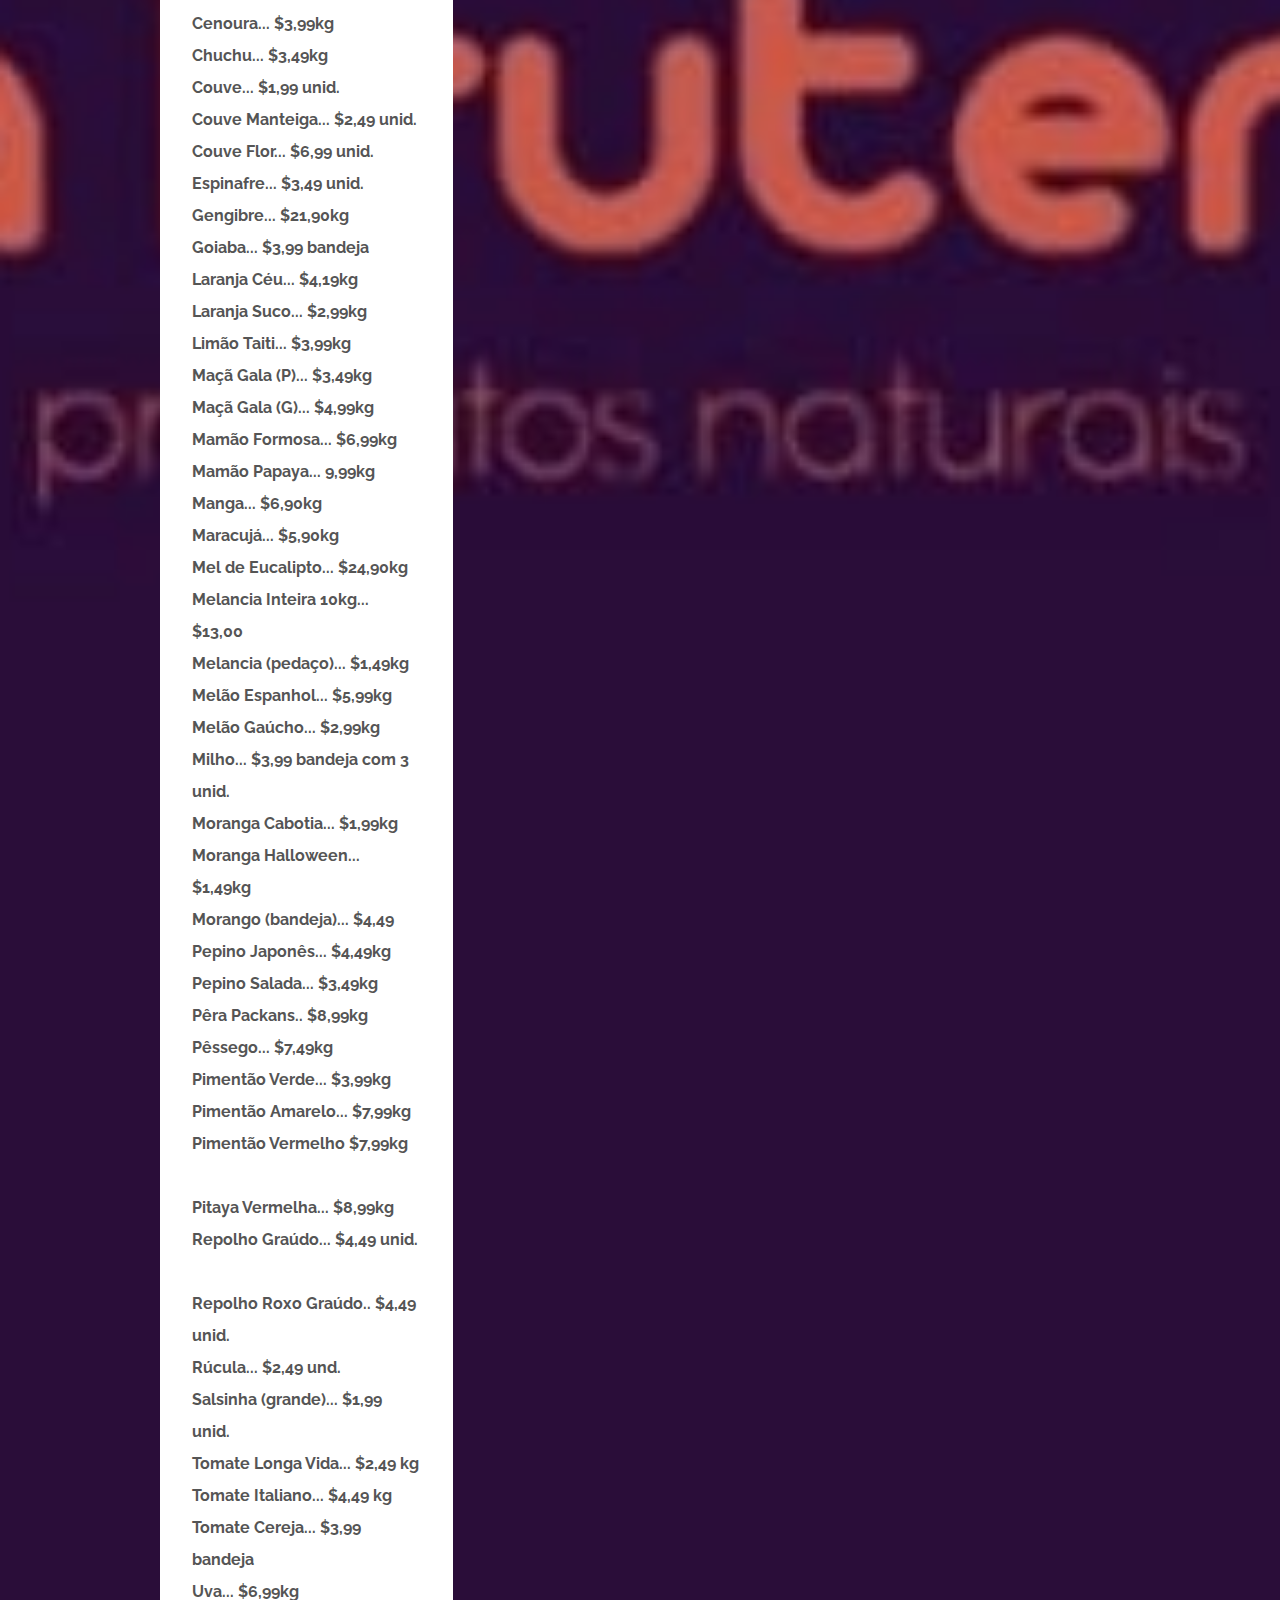
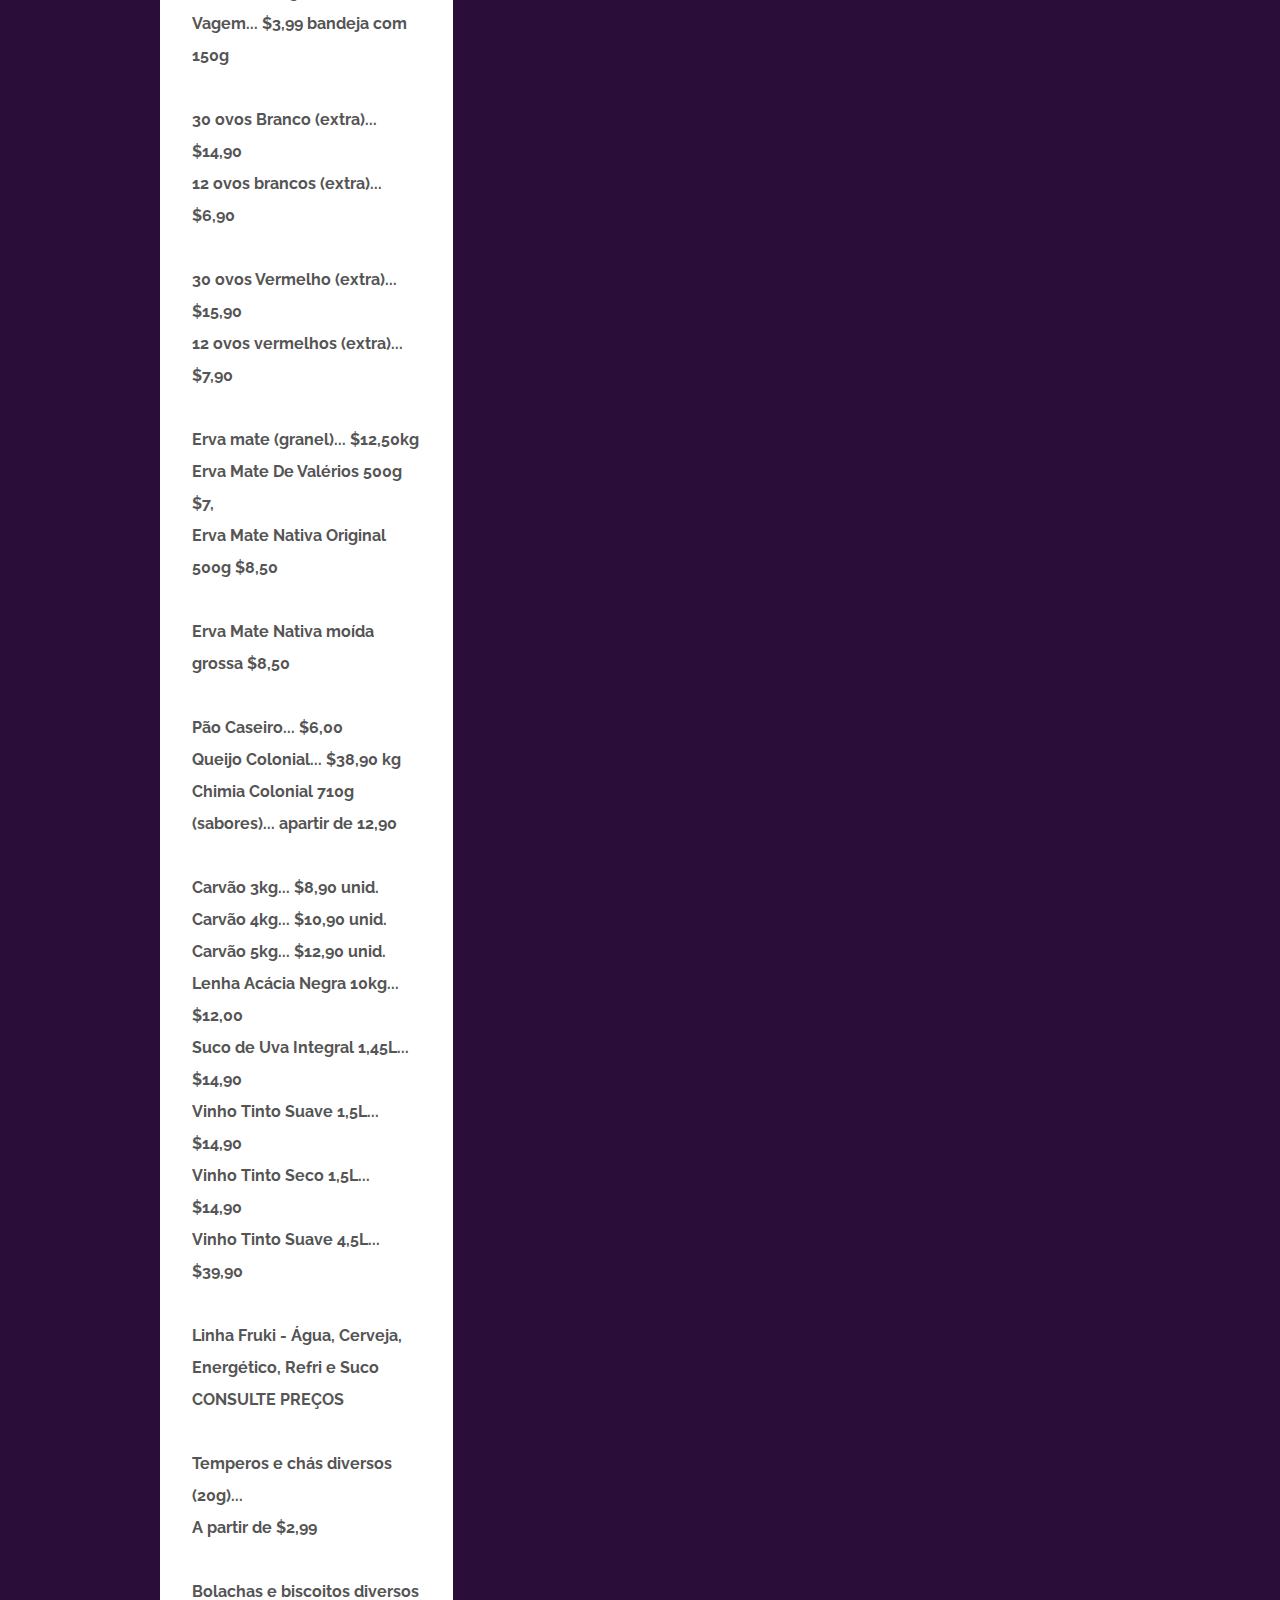
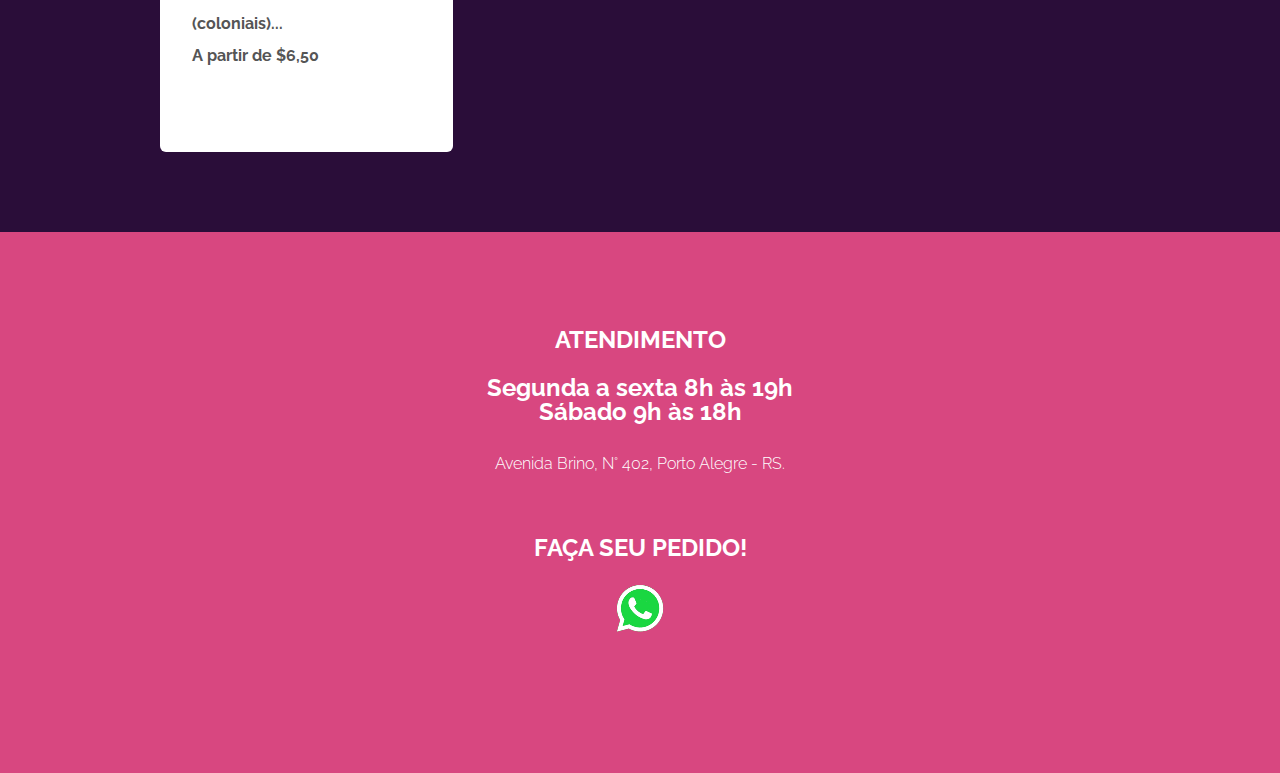
==== commit 6f84c04b: "Update index.html" ====
--- a/index.html
+++ b/index.html
@@ -60,8 +60,8 @@
 									<div class="box">
 										
 <div class="catalogo"> <p>		<strong>
-PRONTA ENTREGA<br><br>
-* sujeito a mudança de preços.<br>
+PRONTA ENTREGA<br>
+* sujeito a mudança de preços.<br><br>
 Abacate... $5,90kg<br>
 Abacaxi... $5,00<br>
 Abóbora Pescoço... $5,99kg<br>
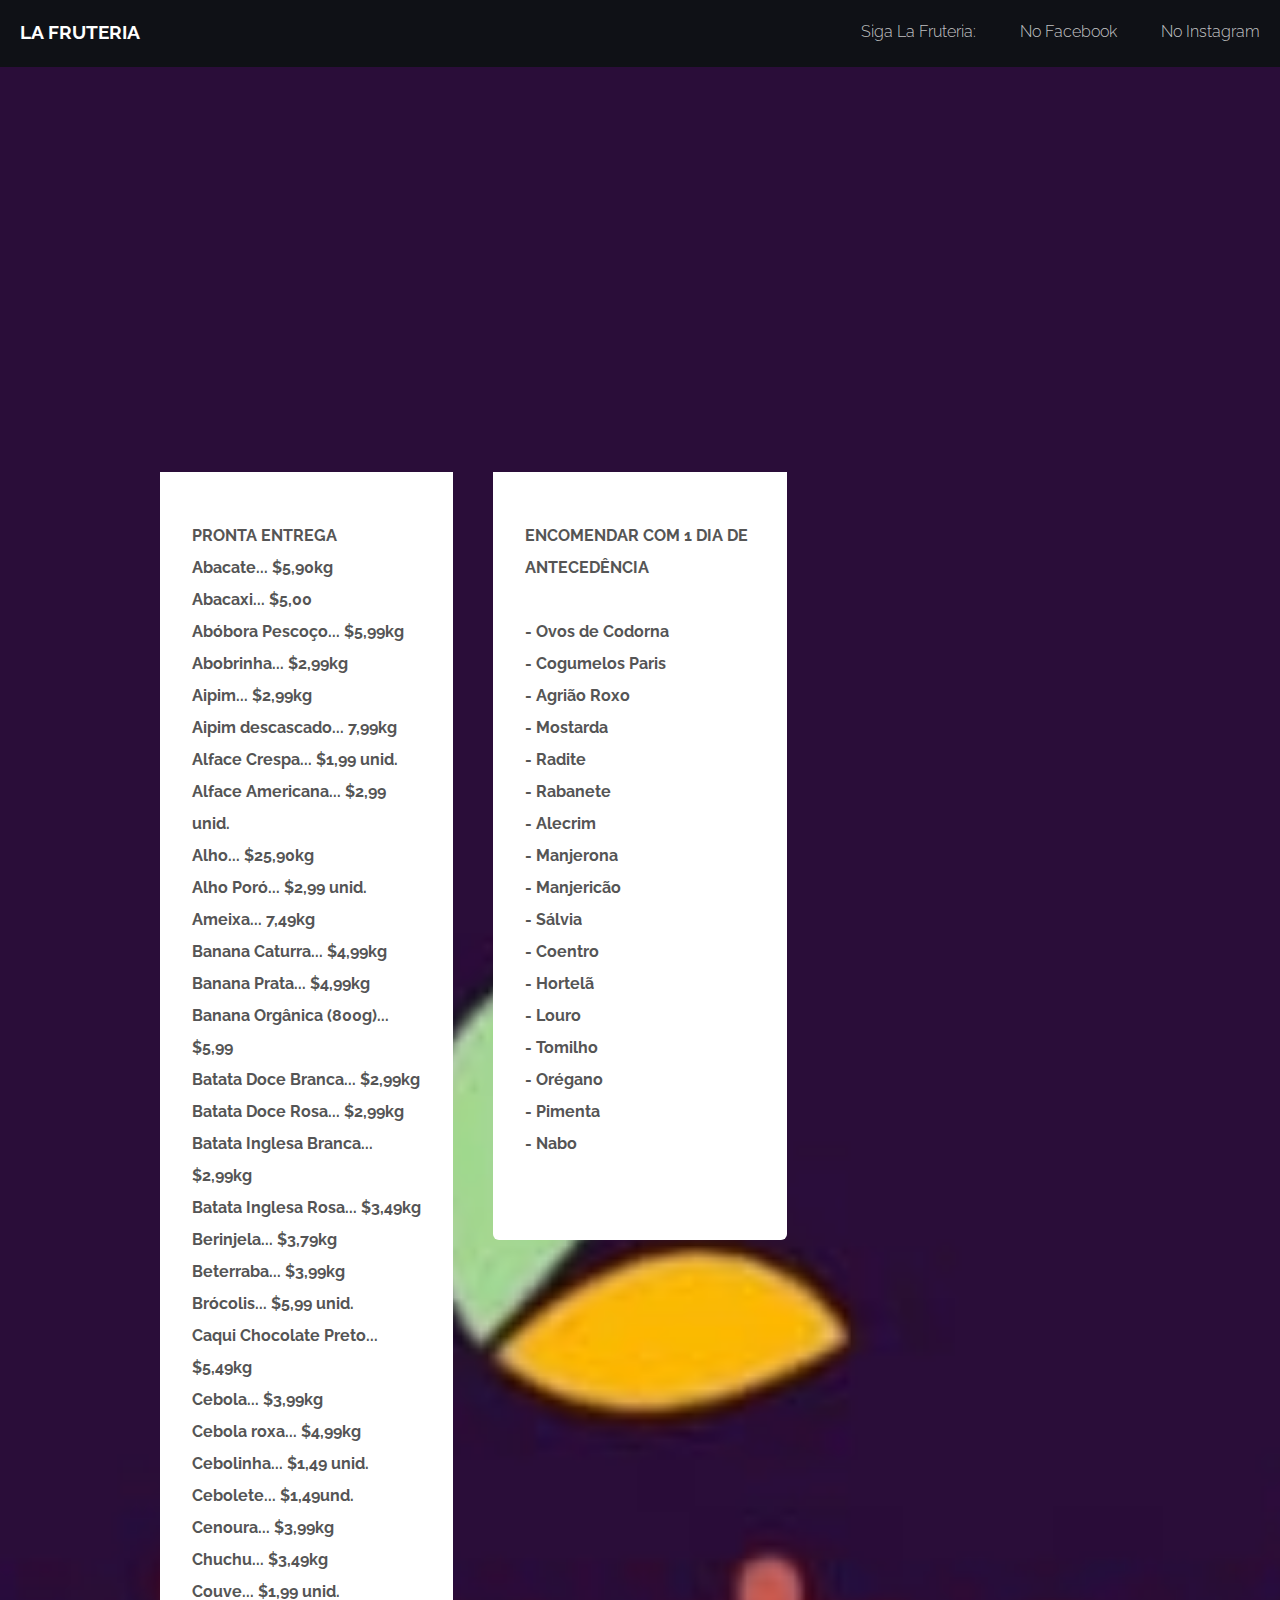
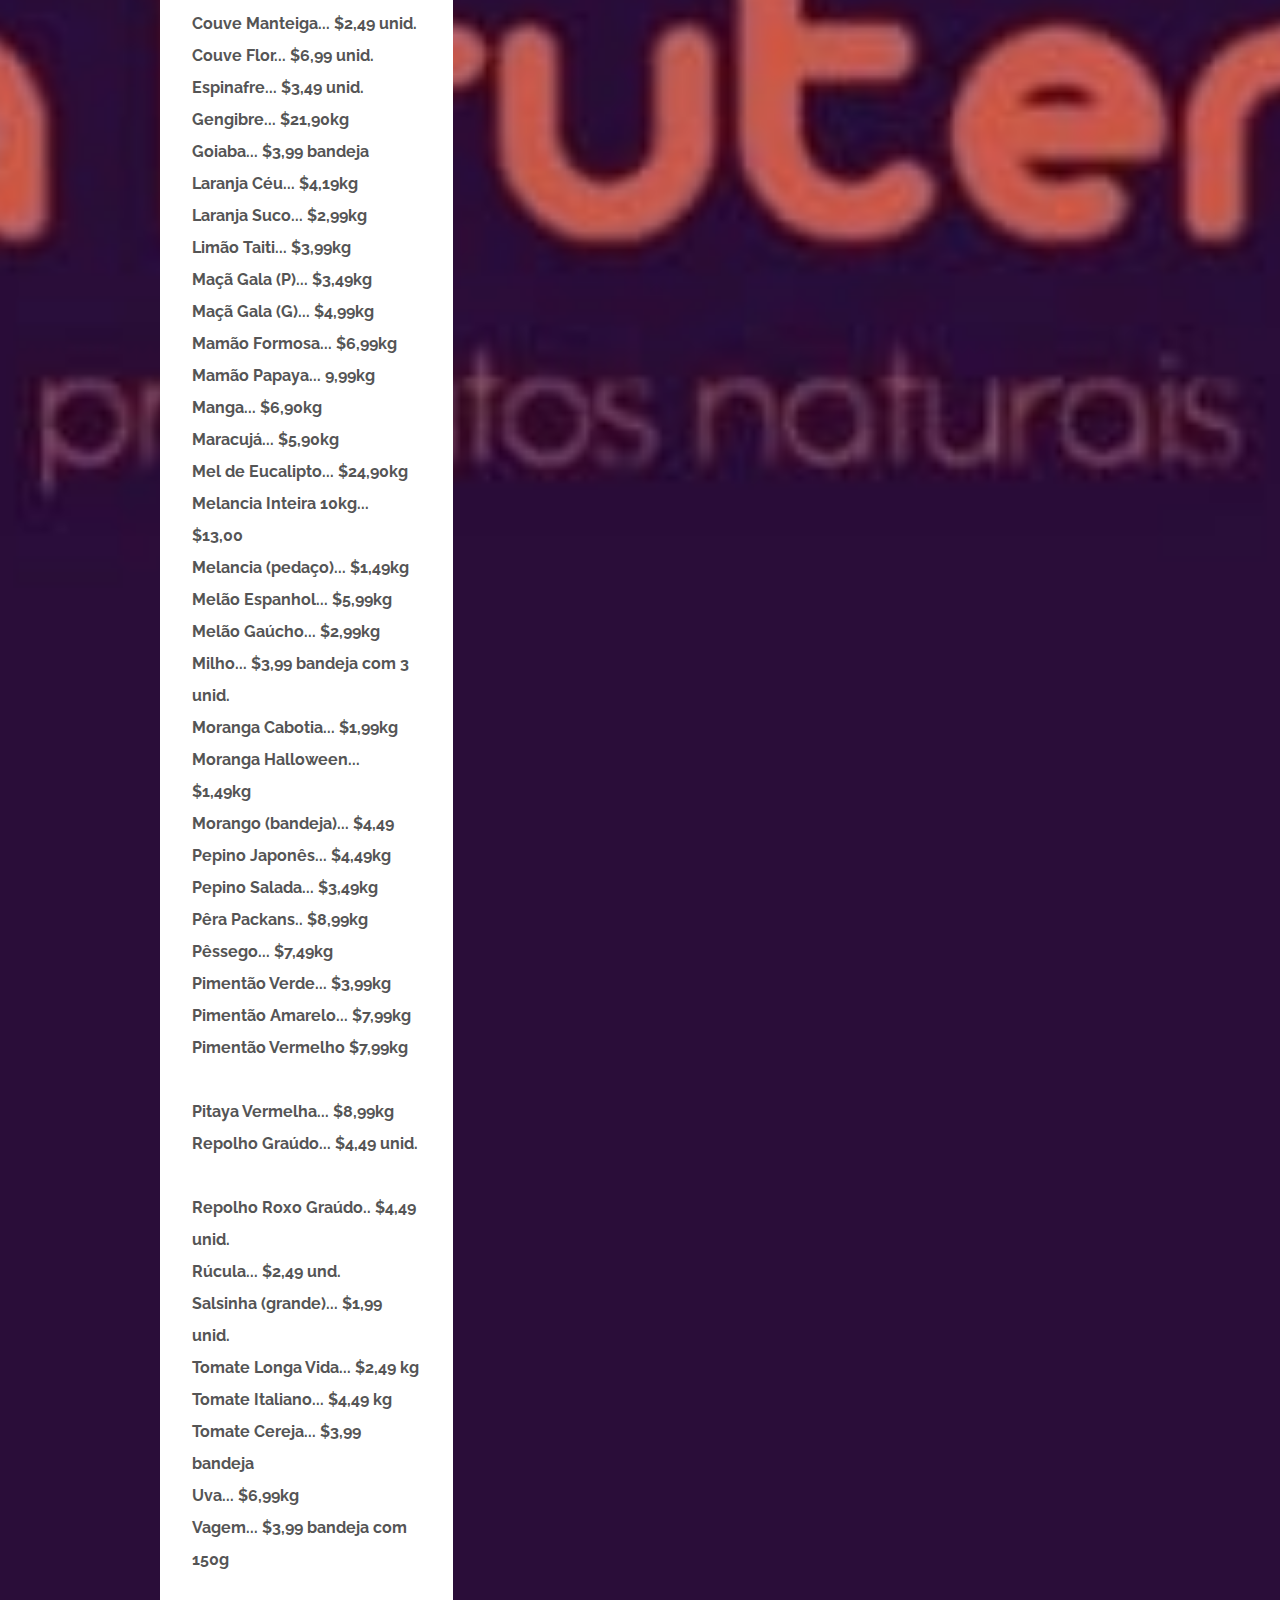
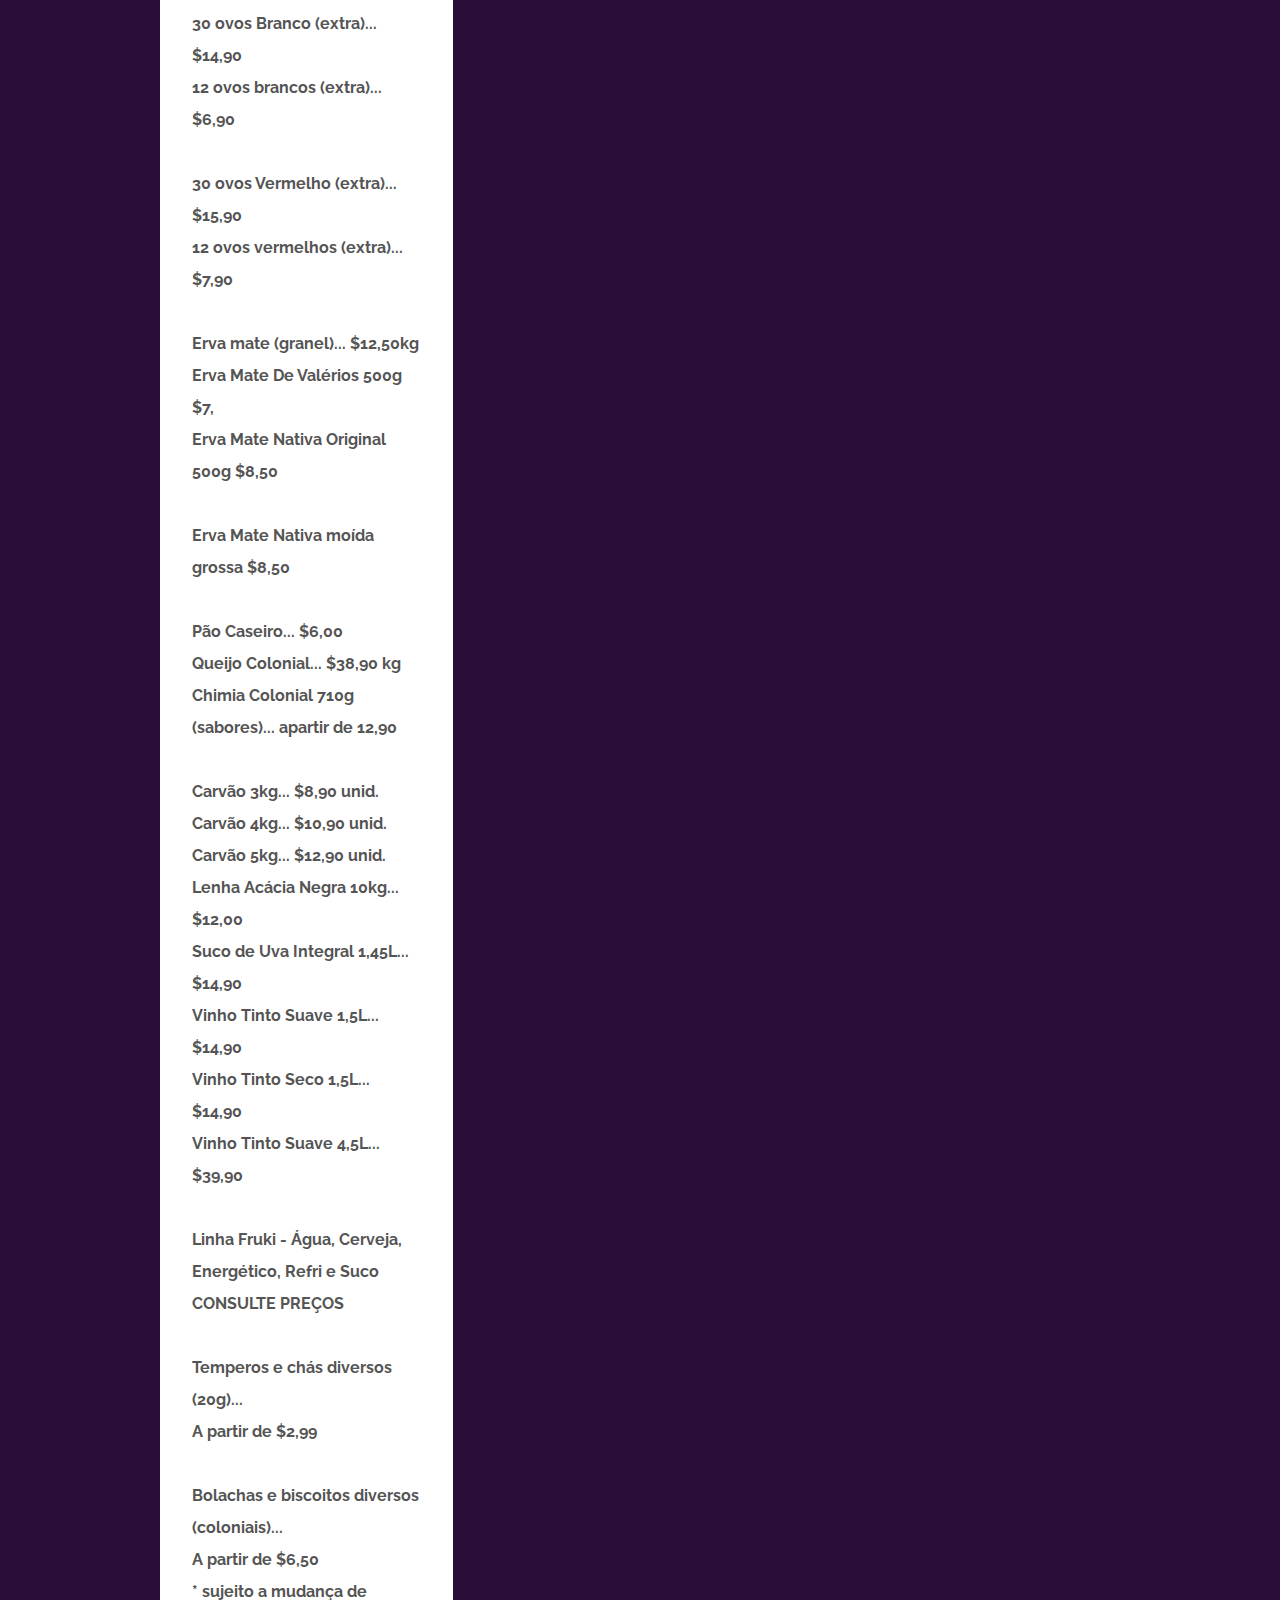
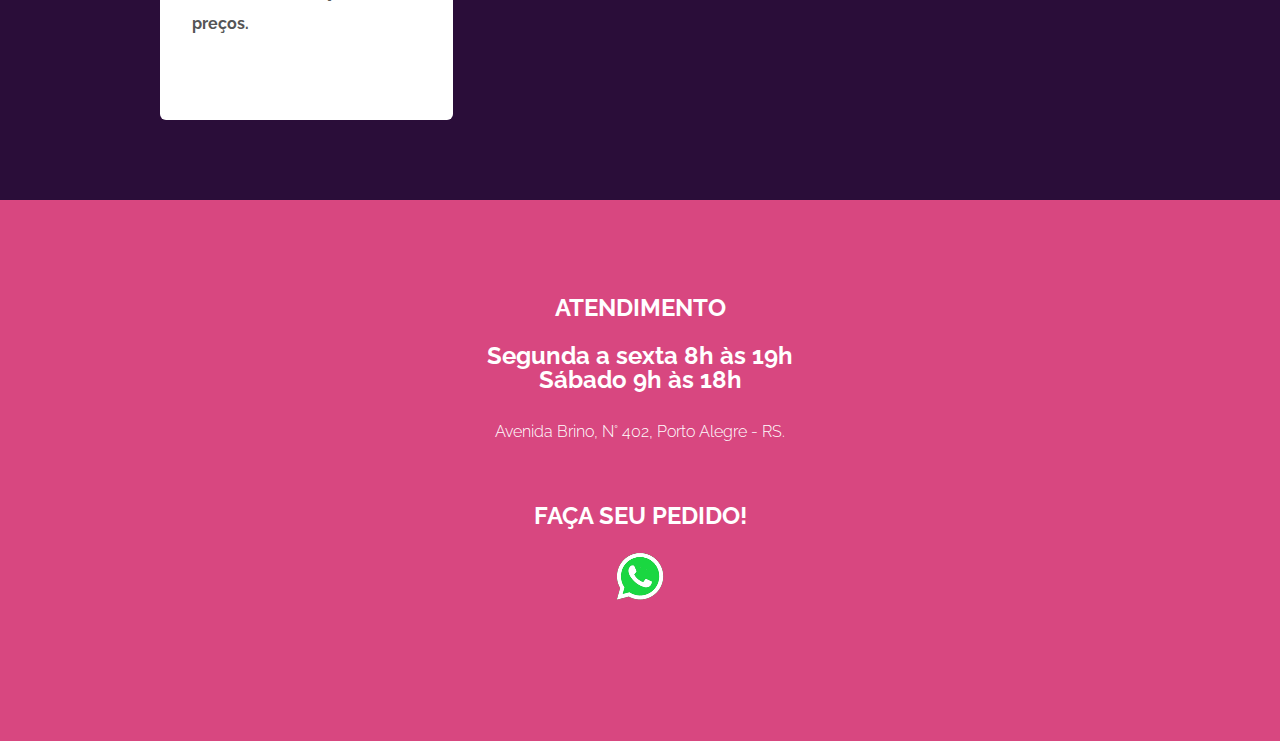
==== commit 59cc169e: "Update index.html" ====
--- a/index.html
+++ b/index.html
@@ -61,7 +61,6 @@
 										
 <div class="catalogo"> <p>		<strong>
 PRONTA ENTREGA<br>
-* sujeito a mudança de preços.<br><br>
 Abacate... $5,90kg<br>
 Abacaxi... $5,00<br>
 Abóbora Pescoço... $5,99kg<br>
@@ -160,8 +159,8 @@
 <br><br>
 Temperos e chás diversos (20g)... <br> A partir de $2,99
 <br><br>
-Bolachas e biscoitos diversos (coloniais)...<br> A partir de $6,50 </strong></p></div>
-										
+Bolachas e biscoitos diversos (coloniais)...<br> A partir de $6,50<br>
+* sujeito a mudança de preços. </strong></p></div>										
 								</section>
                                                                
 								<section class="4u"> 
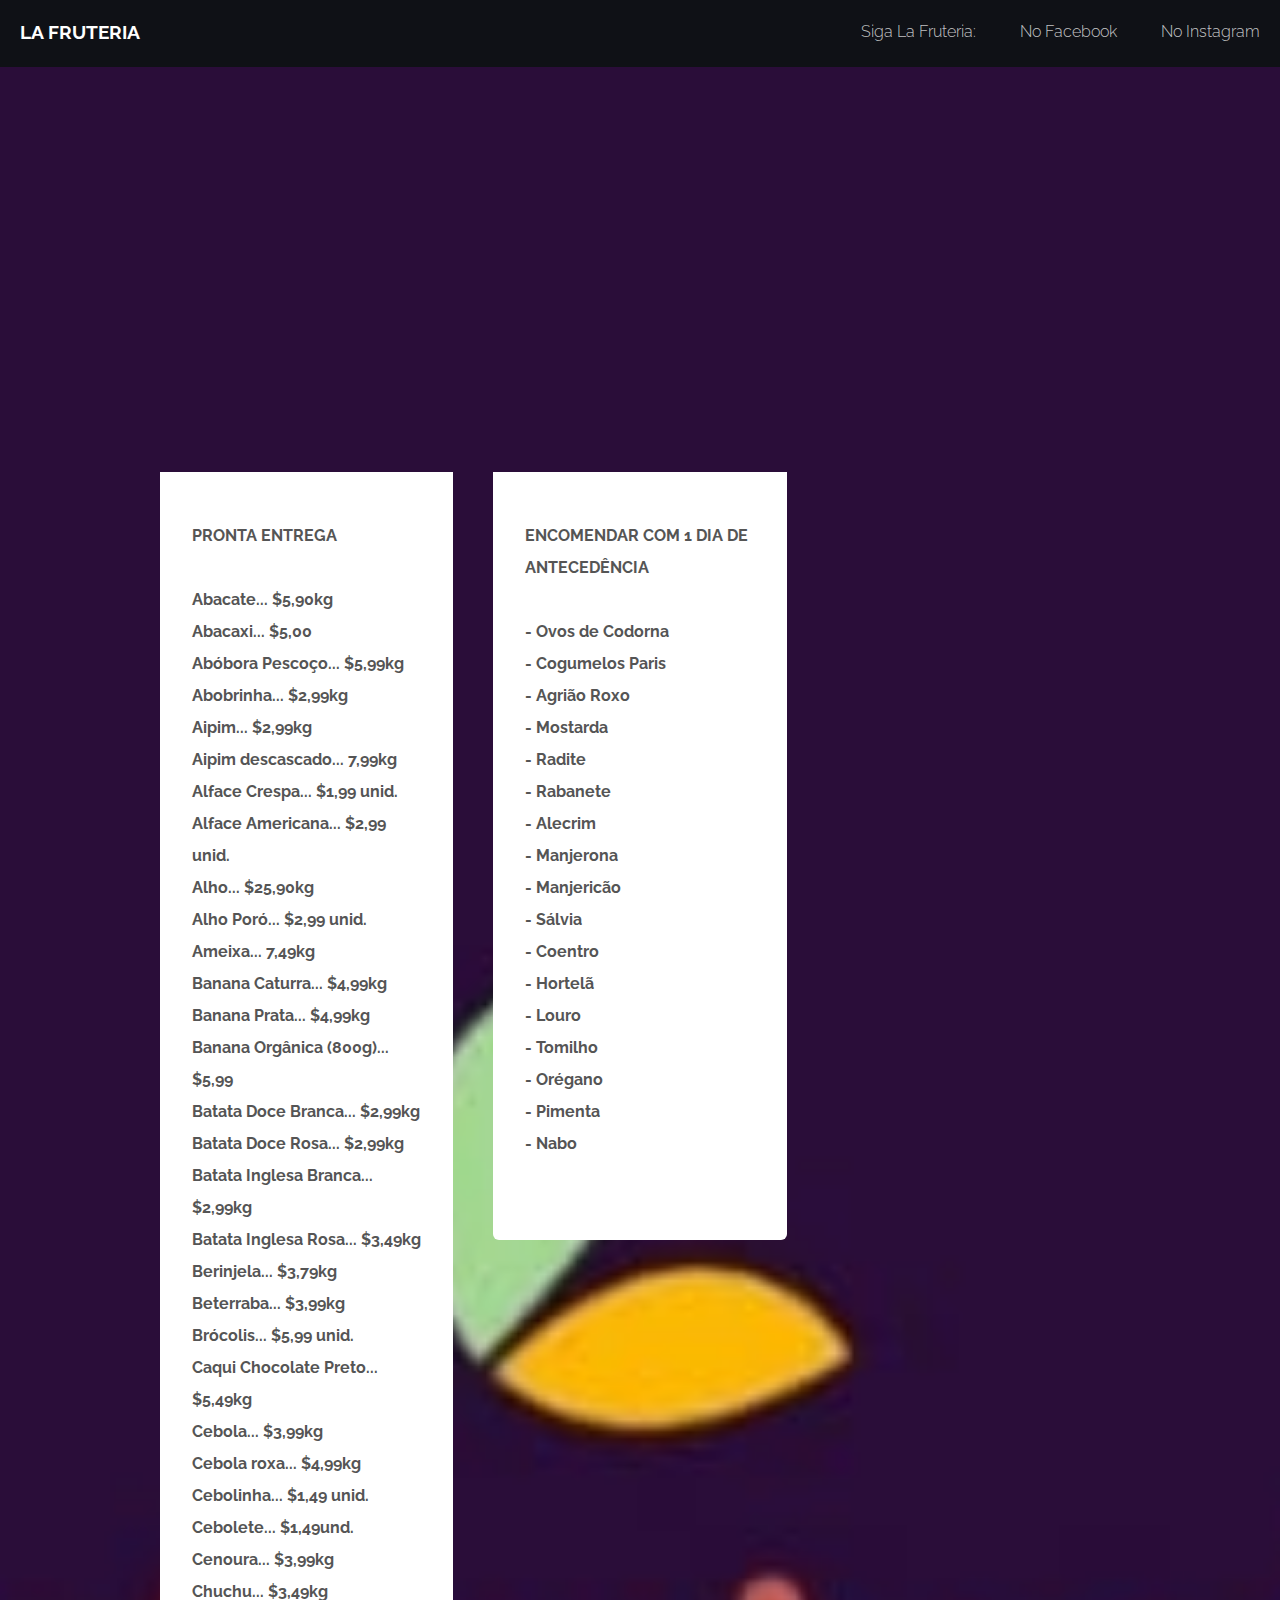
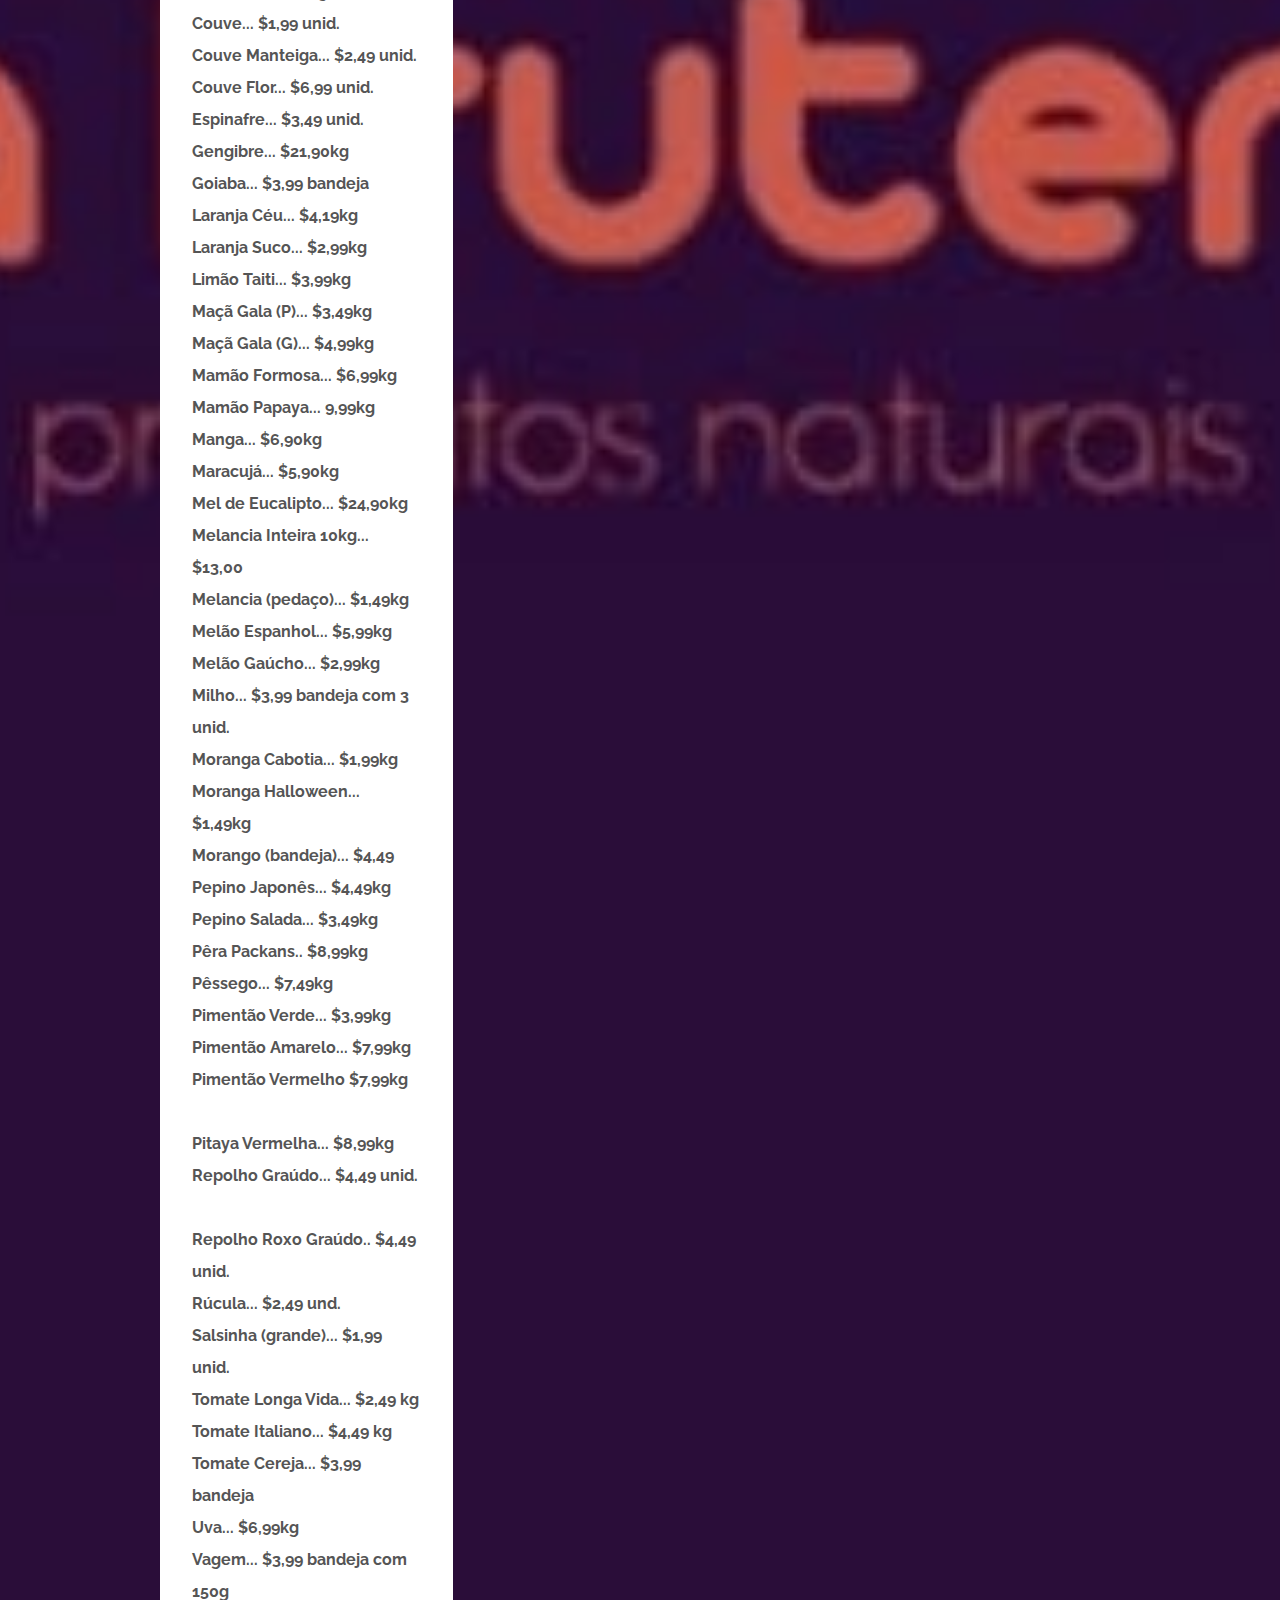
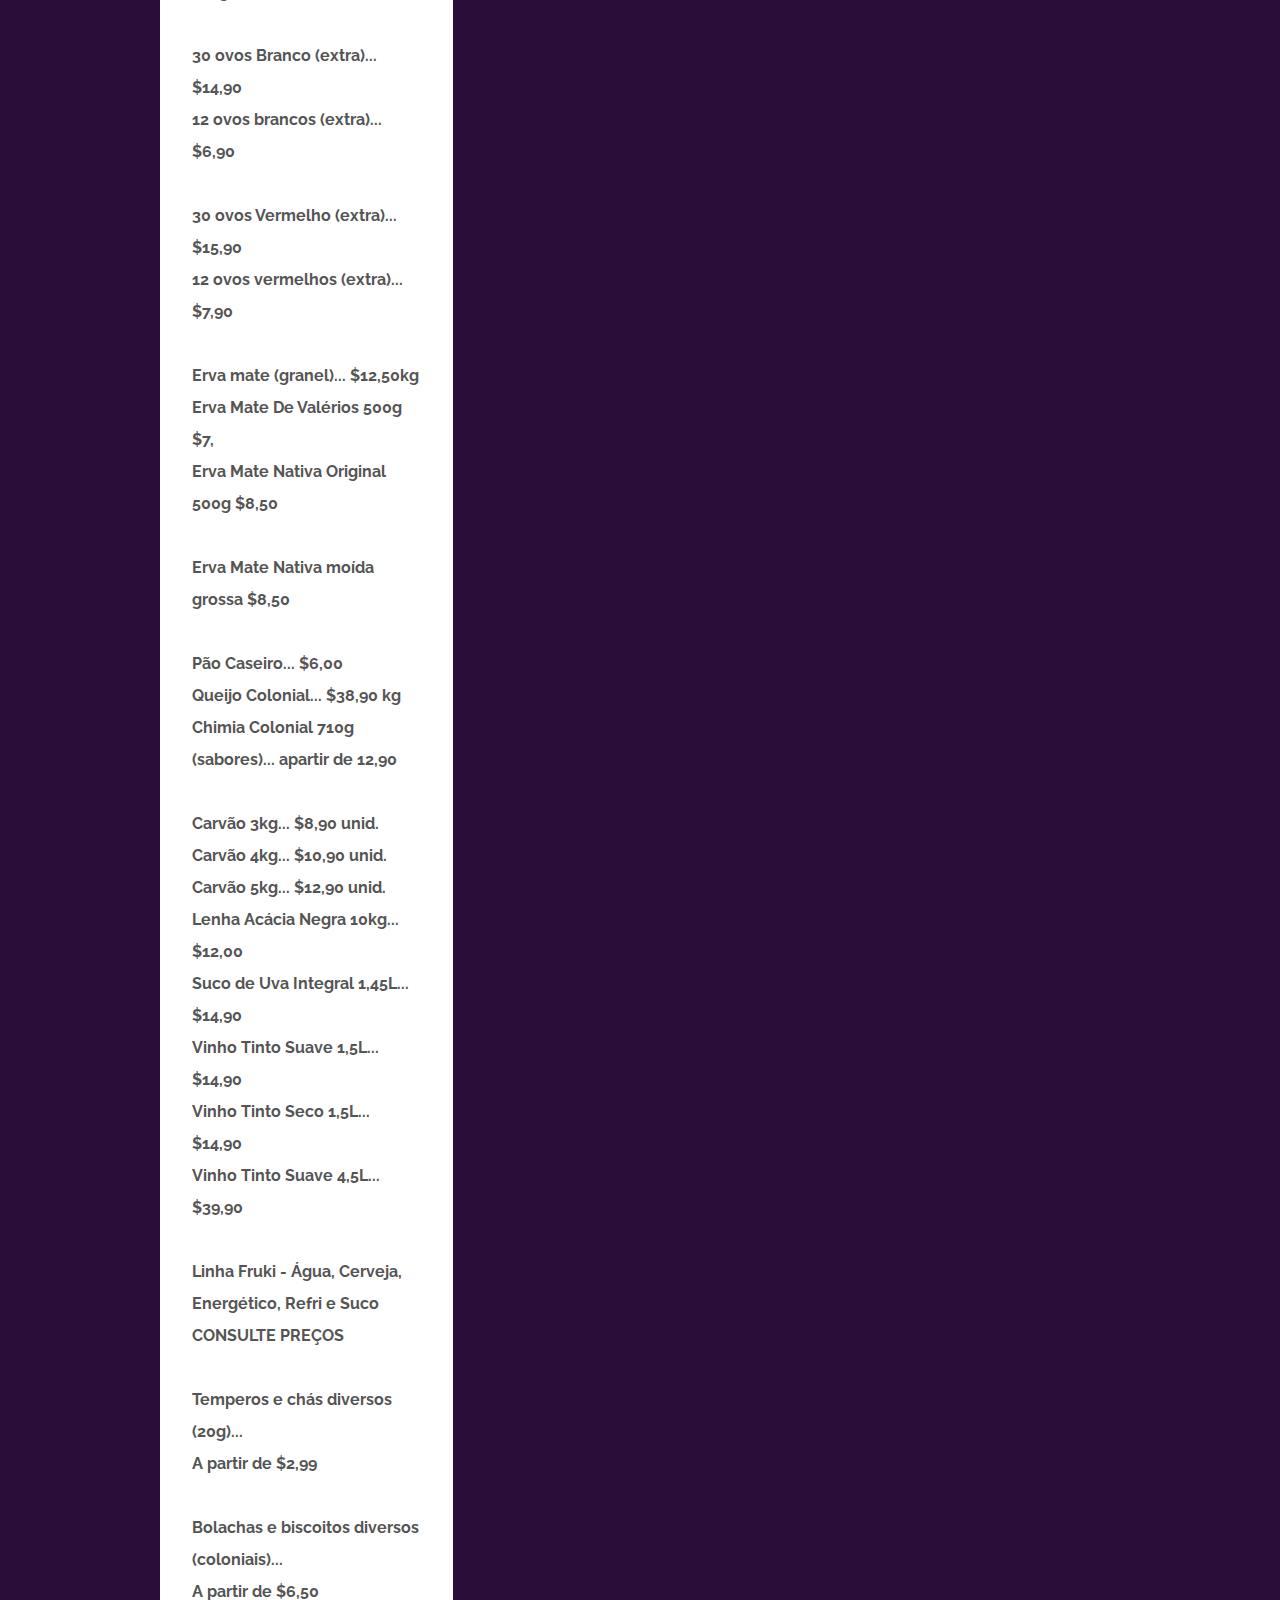
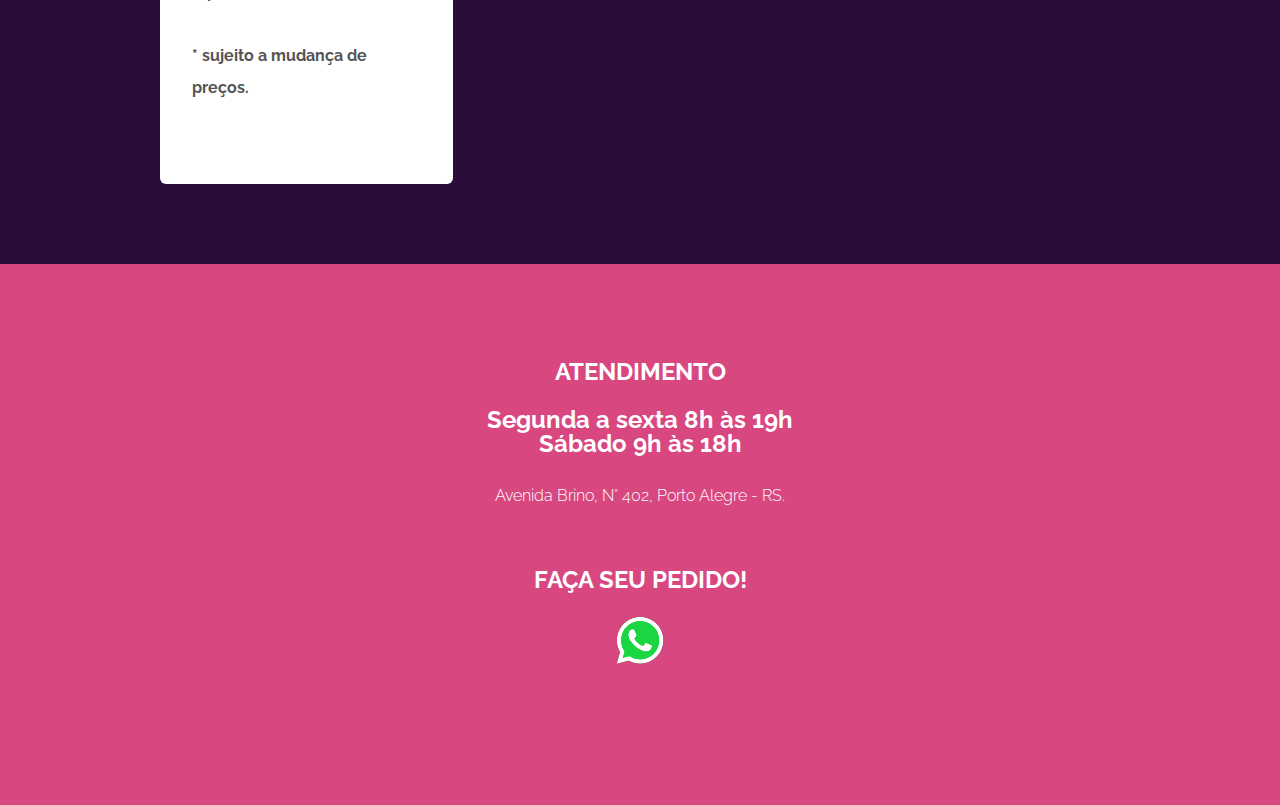
==== commit 15357567: "Update index.html" ====
--- a/index.html
+++ b/index.html
@@ -60,7 +60,7 @@
 									<div class="box">
 										
 <div class="catalogo"> <p>		<strong>
-PRONTA ENTREGA<br>
+PRONTA ENTREGA<br><br>
 Abacate... $5,90kg<br>
 Abacaxi... $5,00<br>
 Abóbora Pescoço... $5,99kg<br>
@@ -159,7 +159,7 @@
 <br><br>
 Temperos e chás diversos (20g)... <br> A partir de $2,99
 <br><br>
-Bolachas e biscoitos diversos (coloniais)...<br> A partir de $6,50<br>
+Bolachas e biscoitos diversos (coloniais)...<br> A partir de $6,50<br><br>
 * sujeito a mudança de preços. </strong></p></div>										
 								</section>
                                                                
